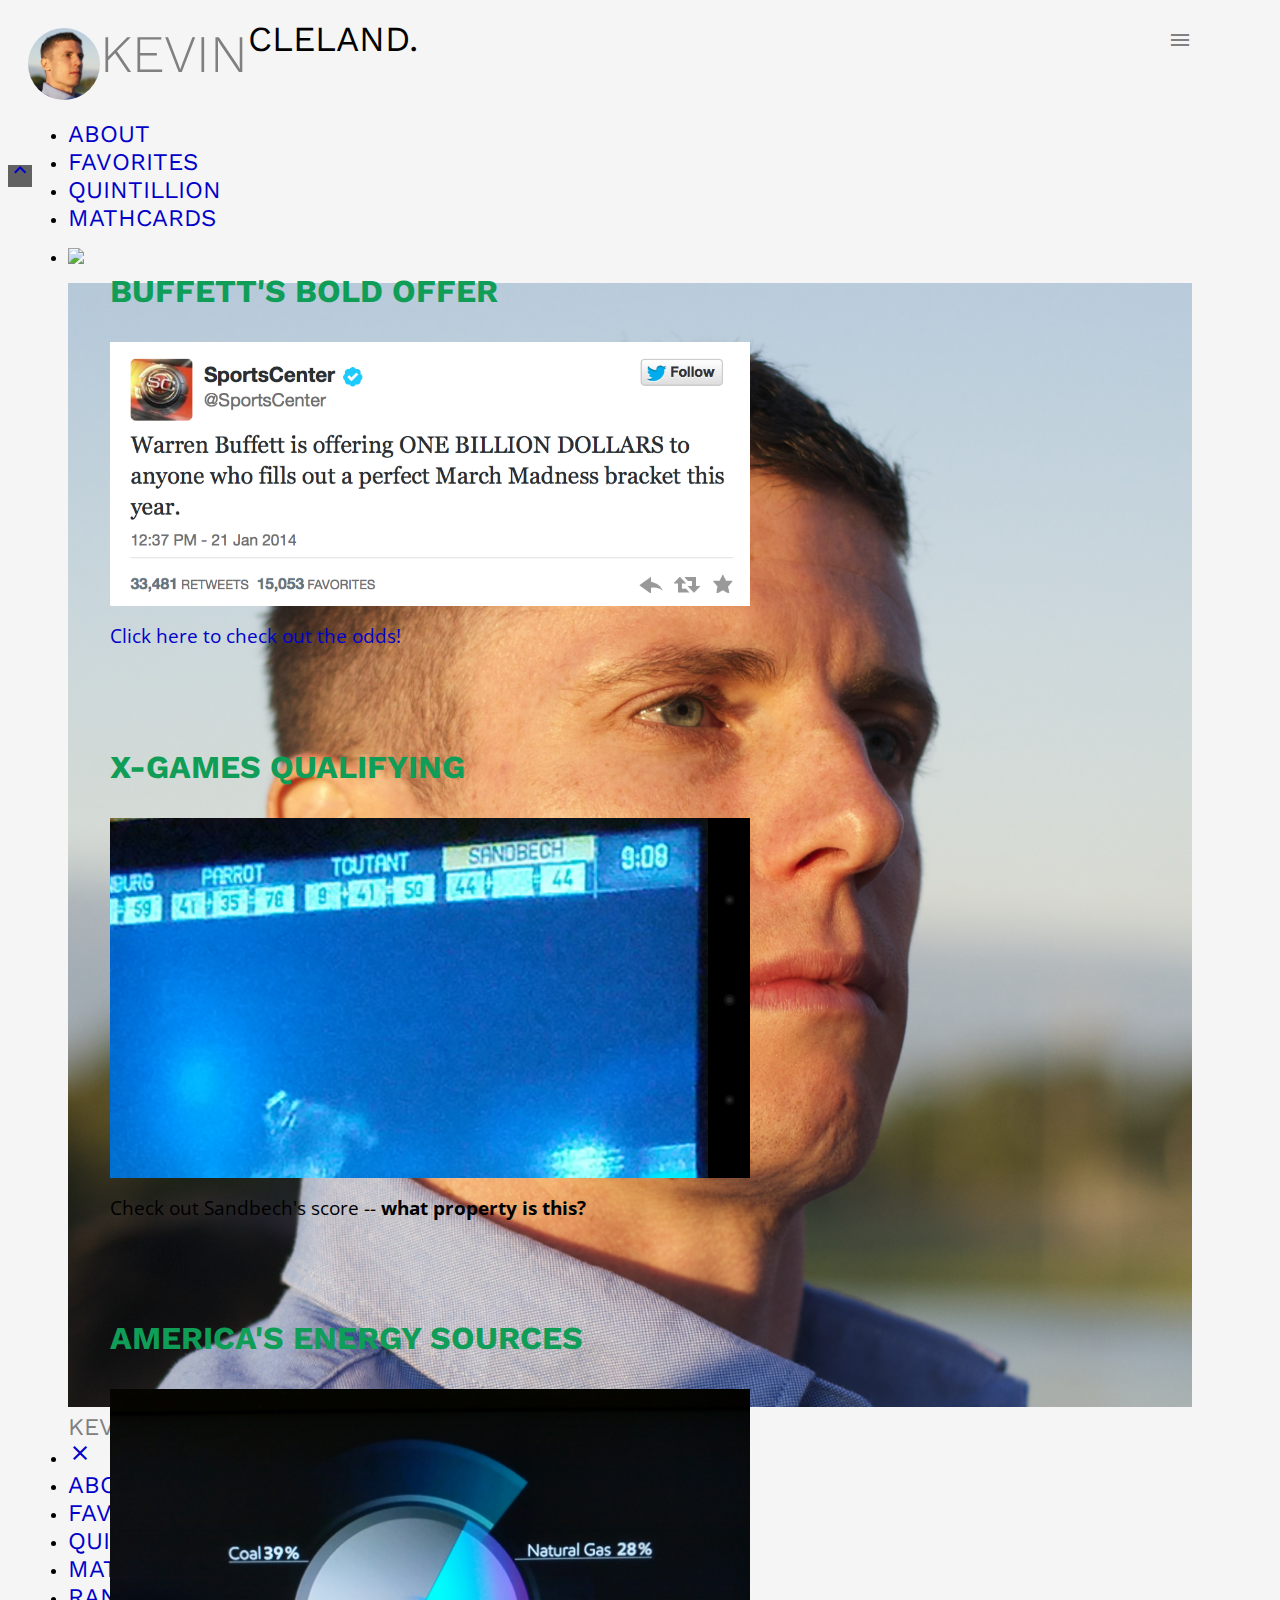
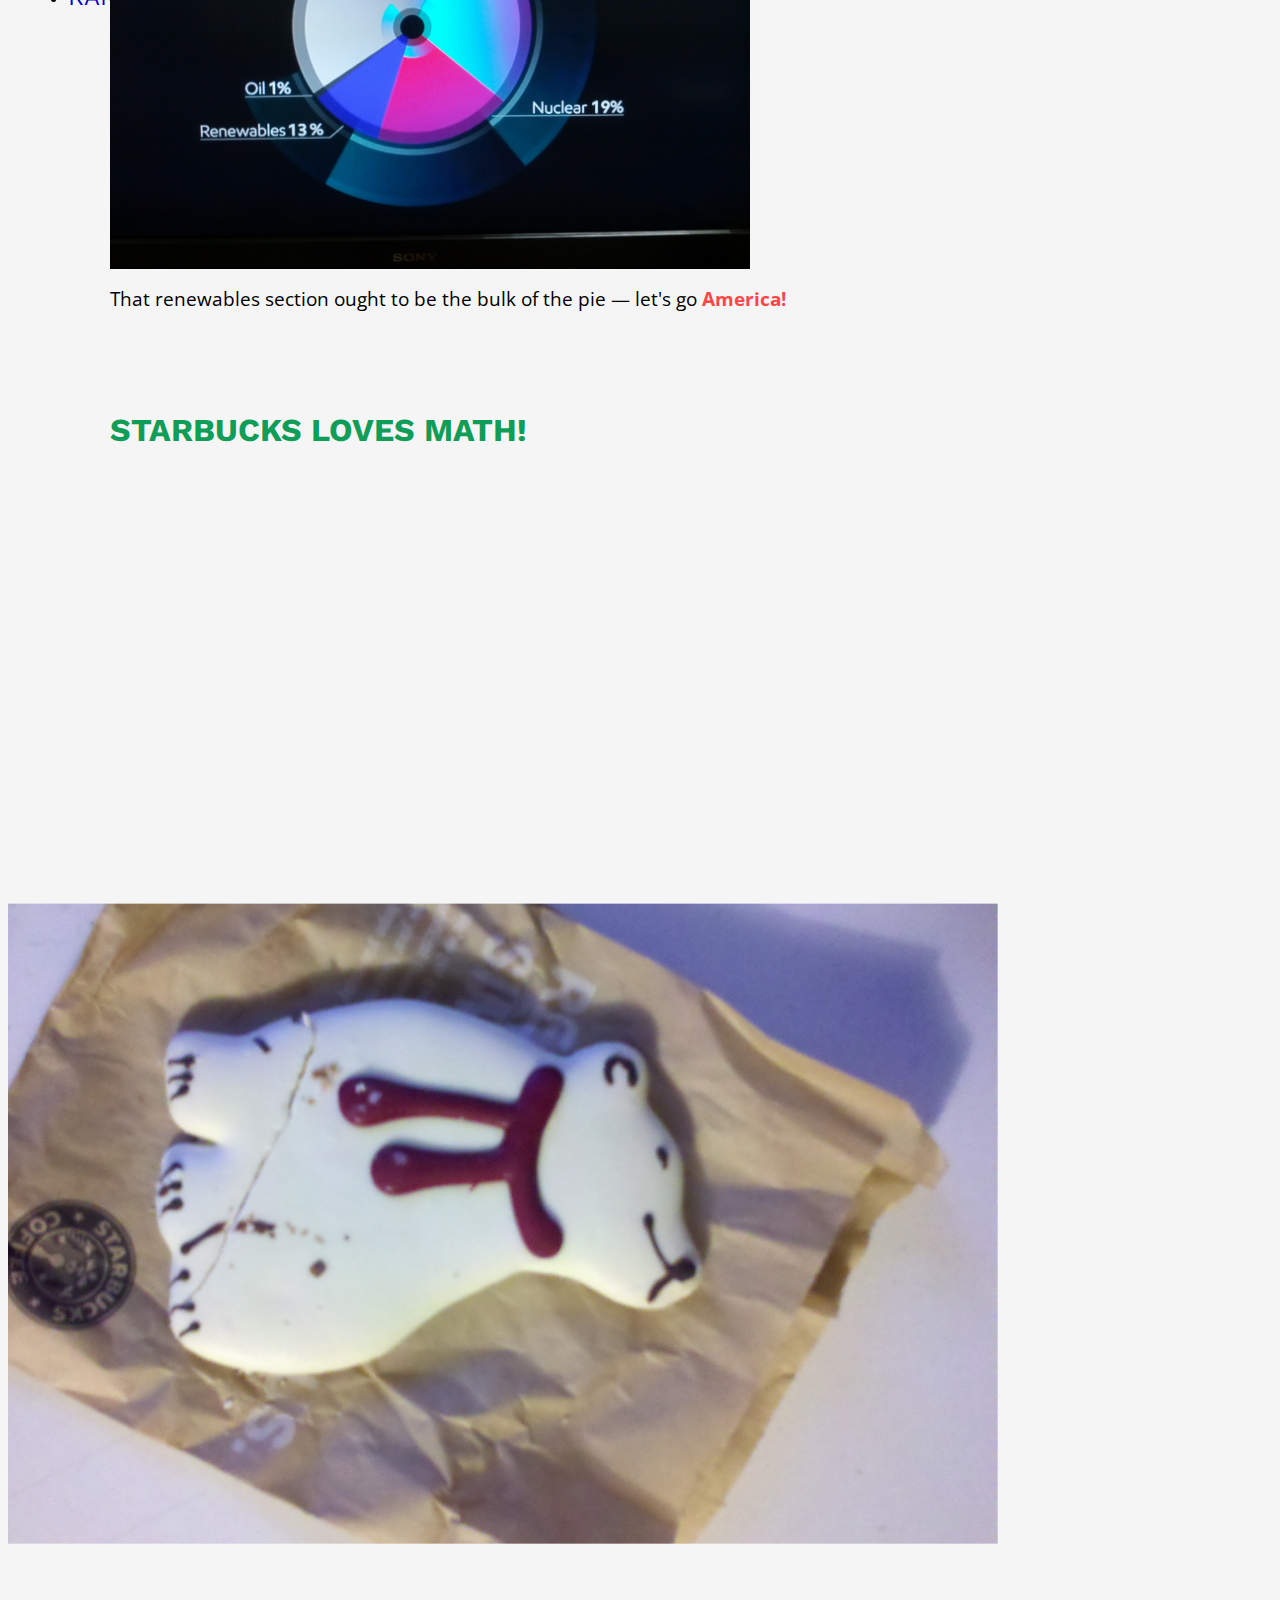
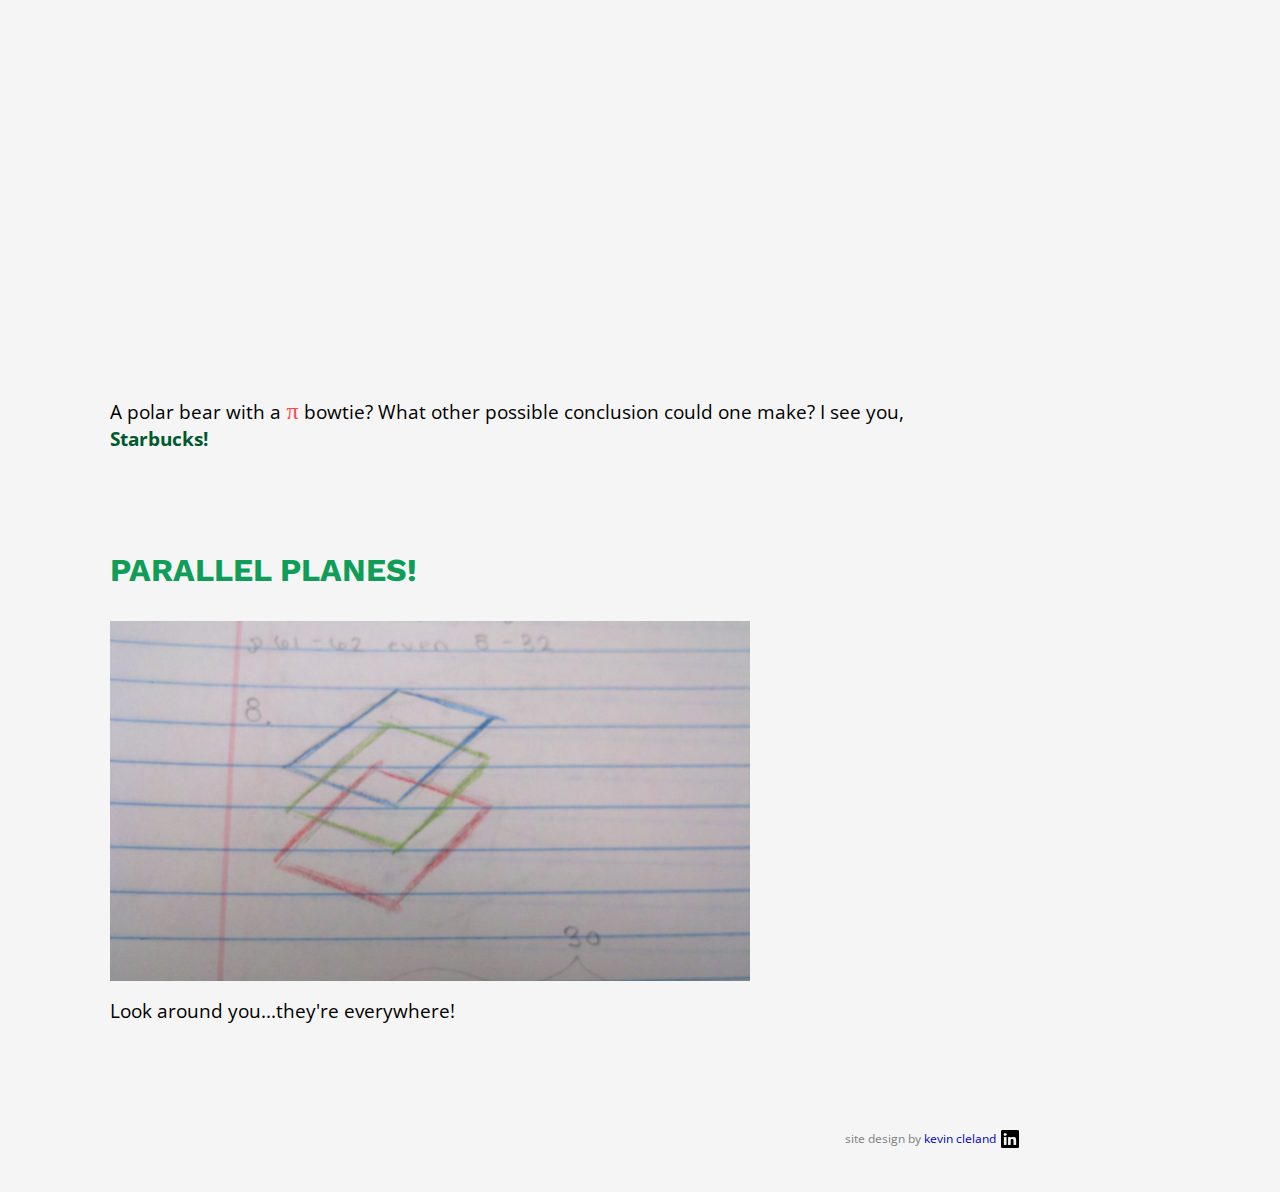
==== index.html @ 2de52d9b "initial commit" ====
<!DOCTYPE html>
<html lang="en">
	
<head>
	<!-- KEVINCLELAND.COM v3.0 -->
	<!-- https://www.thinkful.com/learn/a-guide-to-using-github-pages/start/existing-project/user-page/ -->
	<!-- http://blog.teamtreehouse.com/using-github-pages-to-host-your-website -->

	<meta charset="utf-8">
	<meta http-equiv="X-UA-Compatible" content="IE=edge">
	<meta name="viewport" content="width=device-width, initial-scale=1">
	<!-- The above 3 meta tags *must* come first in the head; any other head content must come *after* these tags -->
	
	<!-- GOOGLE WEB FONTS -->
	  <link href="https://fonts.googleapis.com/css?family=Work+Sans:300,400,500,600" rel="stylesheet">
	  <link href="https://fonts.googleapis.com/css?family=Open+Sans:400,400i,600,600i" rel="stylesheet">
	  <link href="https://fonts.googleapis.com/css?family=Roboto" rel="stylesheet">
	
	<!-- MATERIALIZE CSS -->
      <link rel="stylesheet" href="https://cdnjs.cloudflare.com/ajax/libs/materialize/1.0.0-alpha.3/css/materialize.min.css">
      <!-- ICONS -->
       <link href="https://fonts.googleapis.com/icon?family=Material+Icons" rel="stylesheet">
	
	<!-- CUSTOM STYLESHEETS -->
	  <link rel="stylesheet" href="index.css">

	<title>kc3</title>

</head>

<body id="body">

<div class="container">

  <header>
  <nav>
    <div class="nav-wrapper">
      <!-- BRAND -->
      <a class="left brand-logo navbar-brand" href="index.html">
        <div id="brand">
            <img class="circular" id="brand-img" src="Trata_1_Cropped.jpg" />
            <span id="nav_first_name">KEVIN</span><span id="nav_last_name">CLELAND.</span>
        </div>
      </a>
      <a href="#" data-target="mobile-demo" class="sidenav-trigger"><i class="material-icons">menu</i></a>
      <!-- LARGE DISPLAYS -->
      <ul class="right hide-on-med-and-down">
        <li role="presentation"><a href="about.html">ABOUT</a></li>
        <li role="presentation"><a href="favorites.html">FAVORITES</a></li>
        <li role="presentation"><a href="quintillion.html">QUINTILLION</a></li>
        <li role="presentation"><a href="mathcards.html">MATHCARDS</a></li>
        <!--<li role="presentation"><a href="games.html">GAMES</a></li>-->
        <!--<li role="presentation"><a href="contact.html">CONTACT</a></li>-->
      </ul>
      <!-- med & down -->
      <ul class="sidenav" id="mobile-demo">
        <li>
          <div class="user-view">
            <div class="background">
              <img src="before-i-die.jpg">
            </div>
          <a href="index.html"><img class="circle" src="Trata_1_Cropped.jpg"></a>
          <a href="index.html"><span class="white-text name">KEVIN CLELAND</span></a>
          <a href="mailto:kevin.cleland@gmail.com"><span class="white-text email">KEVIN.CLELAND@GMAIL.COM</span></a>
          </div>
        </li>
        <li><a class="sidenav-close" href="#!"><i class="right material-icons">close</i></a></li>
        <li role="presentation"><a href="about.html">ABOUT</a></li>
        <li role="presentation"><a href="favorites.html">FAVORITES</a></li>
        <li role="presentation"><a href="quintillion.html">QUINTILLION</a></li>
        <li role="presentation"><a href="mathcards.html">MATHCARDS</a></li>
        <li role="presentation"><a href="random-name.html">RANDOM NAME</a></li>
        <!--<li role="presentation"><a href="games.html">GAMES</a></li>-->
        <!--<li role="presentation"><a href="contact.html">CONTACT</a></li>-->
      </ul>
    </div>
  </nav>
  <!--</div>-->
  </header>
  
  <!-- TO TOP FLOATING BUTTON -->
  <div class="fixed-action-btn">
    <a href="#body" id="to-top-button" class="btn-floating waves-effect right btn-large">
      <i class="material-icons">keyboard_arrow_up</i>
    </a>
  </div>
    
  <main>
  <div class="main-flex-container">
    <!--BLOG POSTS -->
    <div class="post card">
        <div id='bracket-div'>
            <h3>BUFFETT'S BOLD OFFER</h3>
            <a href='quintillion.html'><img id='bracket-pic' src='math_espn_buffett_tweet.png'/>
            <p class="caption">Click here to check out the odds!</p></a>
        </div>
    </div>
    
    <br />
    
	<div class="post card">
	    <div id='snowboard-add-id-div'>
		    <h3>X-GAMES QUALIFYING</h3>
		    <img id='snowboard-add-id-img' src='math_snowboard-add-id_2014_01_24.png'/>
		    <p id="whatProp" class='caption'>Check out Sandbech's score -- <strong>what property is this?</strong>
		    <span id="addIdDiv" style="display:none">Additive Identity</span></p>
	    </div>
	</div>
	
	<br />
	
	<div class="post card">
        <div id='energy pie-chart'>
            <h3>AMERICA'S ENERGY SOURCES</h3>
		    <img id='energy-pie-chart-img' src='math_energy-pie-chart_2014_01_24.jpg'/>
		    <p class='caption'>That renewables section ought to be the bulk of the pie &mdash; let's go 
		    <span id='america'>America!</span></p>
	    </div>
	</div>
	
	<br />
	
	<div class="post card">
		<div id='polar-pi-div'>
		    <h3>STARBUCKS LOVES MATH!</h3>
		    <p>
			<img id='polar-pi-img' src='math_polar-pi_2010-11-21.jpg'/>
			<p class='caption'>A polar bear with a <span id='pi-symbol'>&pi;</span> bowtie? What other possible conclusion could one make? I see you, <span id='starbucks'>Starbucks!</span></p>
			</p>
		</div>
	</div>
	
	<br />
	
	<div class="post card">
	    <div id="">
	        <h3>PARALLEL PLANES!</h3>
			<img id='parallel-planes' src='math_parallel-planes_2010-09-29.jpg'/>
			<p class='caption'>Look around you...they're everywhere!</p>
		</div>
	</div>
	
	<br />
	
	 <!--TEMPLATE FOR A NEW ENTRY -->
    <!--<div class="post card">-->
    <!--    <div id="">-->
    <!--    </div>-->
    <!--</div>-->
    
  </main>

  <footer>
  <div class="footer-flex-container">
    <br />
    <br />
    <br />
    
    <p class="foot right">site design by 
    <a id="foot-name-link" href="https://kevincleland.com/">kevin cleland
        <i class="icomoon icon-globe glyphs"></i>
    </a>
        <a href="https://www.linkedin.com/in/kevin-cleland-9283b736">
            <img class="glyphs" src="glyphs/linkedin.png">
        </a>
    </p>
    
    <br />
    
  </div>
  </footer>

</div> <!-- CLOSE CONTAINER -->

</body>

<!-- jQuery -->
<script src="https://ajax.googleapis.com/ajax/libs/jquery/3.3.1/jquery.min.js"></script>
<!-- MATERIALIZE JS -->
<script src="https://cdnjs.cloudflare.com/ajax/libs/materialize/1.0.0-alpha.3/js/materialize.min.js"></script>
<!-- CUSTOM JS -->
<script src="index.js"></script>

</html>
---- index.css ----
/* KEVINCLELAND.COM v3.0 */
/* https://css-tricks.com/box-sizing/ */
/* https://brandcolors.net/ */

html {
  box-sizing: border-box;
  background-color: whitesmoke;
}
*, *:before, *:after {
  box-sizing: inherit;
}

/* FONTS */
body         { font-family: 'Open Sans', sans-serif; }
.fiction     { font-family: 'Special Elite', monospace; }
.marker      { font-family: 'Permanent Marker', 'Work Sans', sans-serif !important; }
.non-fiction { font-family: 'Cutive Mono', monospace; }
.open-sans   { font-family: 'Open Sans', sans-serif; }
.roboto      { font-family: 'Roboto', sans-serif; }
.work-sans   { font-family: 'Work Sans', sans-serif; }

.container {
    /*border: 4px solid black;*/
    /*margin-left: 1vw;*/
    width: 100%;
    overflow-x: hidden;
}
.centered {
    margin-left: auto;
    margin-right: auto;
}
.centered-text {
    text-align: center;
}
.hidden {
    display: none;
}
.bold {
    font-weight: bold;
}

/* HEADER ================================================ */
header {
    /*border: 2px solid red;*/
    margin-bottom: 40px;
}
.header-flex-container {
    /*border: 2px dashed red;*/
    margin-top: 10px;
    margin-bottom: 40px;
}
nav {
    justify-content: flex-start;
}
nav, .nav-wrapper {
    box-shadow: none;
    background-color: whitesmoke;
    font-family: 'Work Sans', 'Open Sans', sans-serif;
}
.circular {
    border-radius: 50%;
}
#brand {
    /*border: 2px solid orange;*/
    display: inline-flex;
}
#nav_first_name {
    position: relative;
    top: -5px;
    vertical-align: sub;
    color: gray;
    font-size: 3.3rem;
    font-weight: 300;
}
#nav_last_name {
    position: relative;
    vertical-align: super;
    top: -10px;
    color: black;
    font-size: 2.2rem;
    font-weight: normal;
    align-items: center;
}
.nav-wrapper li a {
    font-size: 1.5rem;
}
.nav-wrapper .hide-on-med-and-down li a {
    color: #0000ca;
}
/* SIDENAV ================================================ */
.sidenav {
    background-color: whitesmoke;
}
.sidenav-trigger {
    display: inline-flex !important;
    color: gray;
    float: right !important;
}
.sidenav img {
    display: inline-block;
    width: 100%;
    height: auto;
}
.sidenav .circle {
    margin-top: 15px;
    margin-bottom: 0;
}
.sidenav .user-view .name {
    margin-top: 10px;
}
.white-text {
    color: gray;
}


/* MAIN ================================================ */
main {
    /*border: 2px solid green;*/
    display: block;
    width: 100%;
    margin-top: 40px;
    margin-bottom: 40px;
    margin-left: 5vw;
    margin-right: 15vw;
    padding-right: 15vw;
}
.main-flex-container {
    /*border: 2px dashed green;*/
    position: relative;
    display: flex;
    flex-direction: column;
    flex-wrap: no-wrap;
    justify-content: center;
}

#to-top-button {
    background-color: #616161 !important;
}

.jumbotron {
    position: relative;
    height: auto;
}
.jumbotron h1 {
    font-family: 'Work Sans', sans-serif;
    font-size: 3.2rem;
}

.btn:hover {
	color: white;
}

/*BIG SCREENS*/
@media (min-width: 1111px) {
    nav {
        margin: 20px;
        padding-right: 60px;
        height: 10vh;
    }
    #brand-img {
        /*border: 2px dashed orange;*/
        height: 8vh;
        width: auto;
    }
   .jumbotron {
        width: 100%;
    }
    .card, .main-para {
        width: 87.5%;
        padding: 1vw 3vw 1vw 3vw;
    }
    .post img {
        width: 50vw;
        height: auto;
    }
}
/*MEDIUM SCREENS*/
@media (max-width: 1110px) {
    nav {
        margin: 20px 0px 20px 10px;
        padding-right: 20px;
        height: 10vh;
    }
    #brand-img {
        /*border: 2px dashed orange;*/
        height: 8vw;
        width: auto;
    }
    .hide-on-med-and-down {
        display: none;
    }
    .jumbotron {
        width: 100%;
    }
    .card, .main-para {
        width: 100%;
        padding: 1vw 5vw 1vw 5vw;
    }
    .post img {
        width: 75vw;
        height: auto;
    }
}
/* SMALL SCREENS */
@media (max-width: 600px) {
    nav {
        padding-right: 10px;
    }
    #brand-img {
        /*border: 2px dashed orange;*/
        height: 8vh;
        width: auto;
    }
}
/* SMALL SCREENS */
@media (max-width: 440px) {
    #nav_first_name {
        font-size: 3rem;
    }
    #nav_last_name {
        font-size: 2rem;
    }
}

h3 {
    text-transform: UPPERCASE;
    color: #0f9d58; /* google hangouts green */
    font-family: 'Work Sans', 'Open Sans', sans-serif;
    font-size: 2rem;
}
p, main ul {
    font-size: 1.2rem;
}
a, a:hover {
    color: #0000ca;
    text-decoration: none;
}
main img {
    position: relative;
    display: block;
    margin-left: 0;
    margin-right: auto;
}

.caption {
	margin-top: 16px;
	position: relative;
}
#addIdDiv {
    color: #FF4747;
    font-weight: bold;
}
#polar-pi-img {
	display: block;
	margin-top: 24%;
    margin-bottom: 24%;
	position: relative;
	-ms-transform: rotate(90deg); /* IE 9 */
	-moz-transform: rotate(90deg); /* Mozilla */
	-o-transform: rotate(90deg); /* Opera? */
	-webkit-transform: rotate(90deg); /* Safari and Chrome */
	transform: rotate(90deg);
}
#america {
	color: #FF4747;
	font-weight: bold;
}
#pi-symbol {
	color: #FF4747;
	font-family: Cambria;
	font-size: 24px;
}
#starbucks {
    font-weight: bold;
	color: rgb(0, 89, 45);
}


/* FAVORITES ============================================= */
.review {
    padding-bottom:20px;
}
.title {
    margin-top: 30px;
    margin-bottom: 15px;
}
.author { 
    font-size: 2.5rem; 
}
@media (max-width: 460px) {
    .title          { font-size: 3rem; }
    .author         { font-size: 2rem; }
    /*#black-hole-btn { font-size: 1rem; }*/
}
.review .btn { 
    font-weight: bold; 
}
.review p, .review ul, .review.btn { 
    font-size: 1.4rem !important;
}
.book-img {
    position: relative;
    display: inline-block;
    height: 30vh !important;
    width: auto !important;
    margin-top: 30px;
}
#black-hole-spoiler {
    color: red;
    font-style: italic;
    font-weight: bold;
    font-size: 1.5rem;
    /*padding-left: 20px;*/
    /*padding-right: 20px;*/
}
#outliers-factors, .sub-list {
    padding-left: 15px;
}
.square-bulleted {
    list-style-type: square;
}


/* FOOTER ================================================ */
footer {
    /*border: 2px solid blue;*/
    width: 100%;
}
.footer-flex-container {
    /*border: 2px dashed blue;*/
    display: inline-flex;
    flex-direction: row;
    flex-wrap: wrap;
    justify-content: flex-end;
    position: relative;
    width: 80%;    
}
.foot {
    float: right;
    position: relative;
    margin-left: 0;
    display: block;
    color: gray;
    font-size: 12px;
    vertical-align: super;
}
#foot-name-link {
    margin-right: 5px;
}
.glyphs {
    float: right;
    height: 18px;
    width: auto;
}
.glyphs:hover, glyphs:active {
    height: 20px;
    width: auto;
}

/*COLORS*/
    /* spotify green */
    /*color: #1db954;*/
    /* koding's logo green */
    /*color: #00B057;*/ 
    /* "grass" green */
    /*color: #00b300; */
    /* irish flag green */
    /*color: #009900;*/
    /* materialize accent-4 */
    /*color: #00c853;*/
    /* starbucks green */
    /*color: #00704a;*/

/* TESTS ===================================== */
.row {
    /*border: 2px solid blue;*/
}
.col {
    /*border: 2px solid green;*/
}
.extra-col {
    /*border: 2px solid red;*/
}
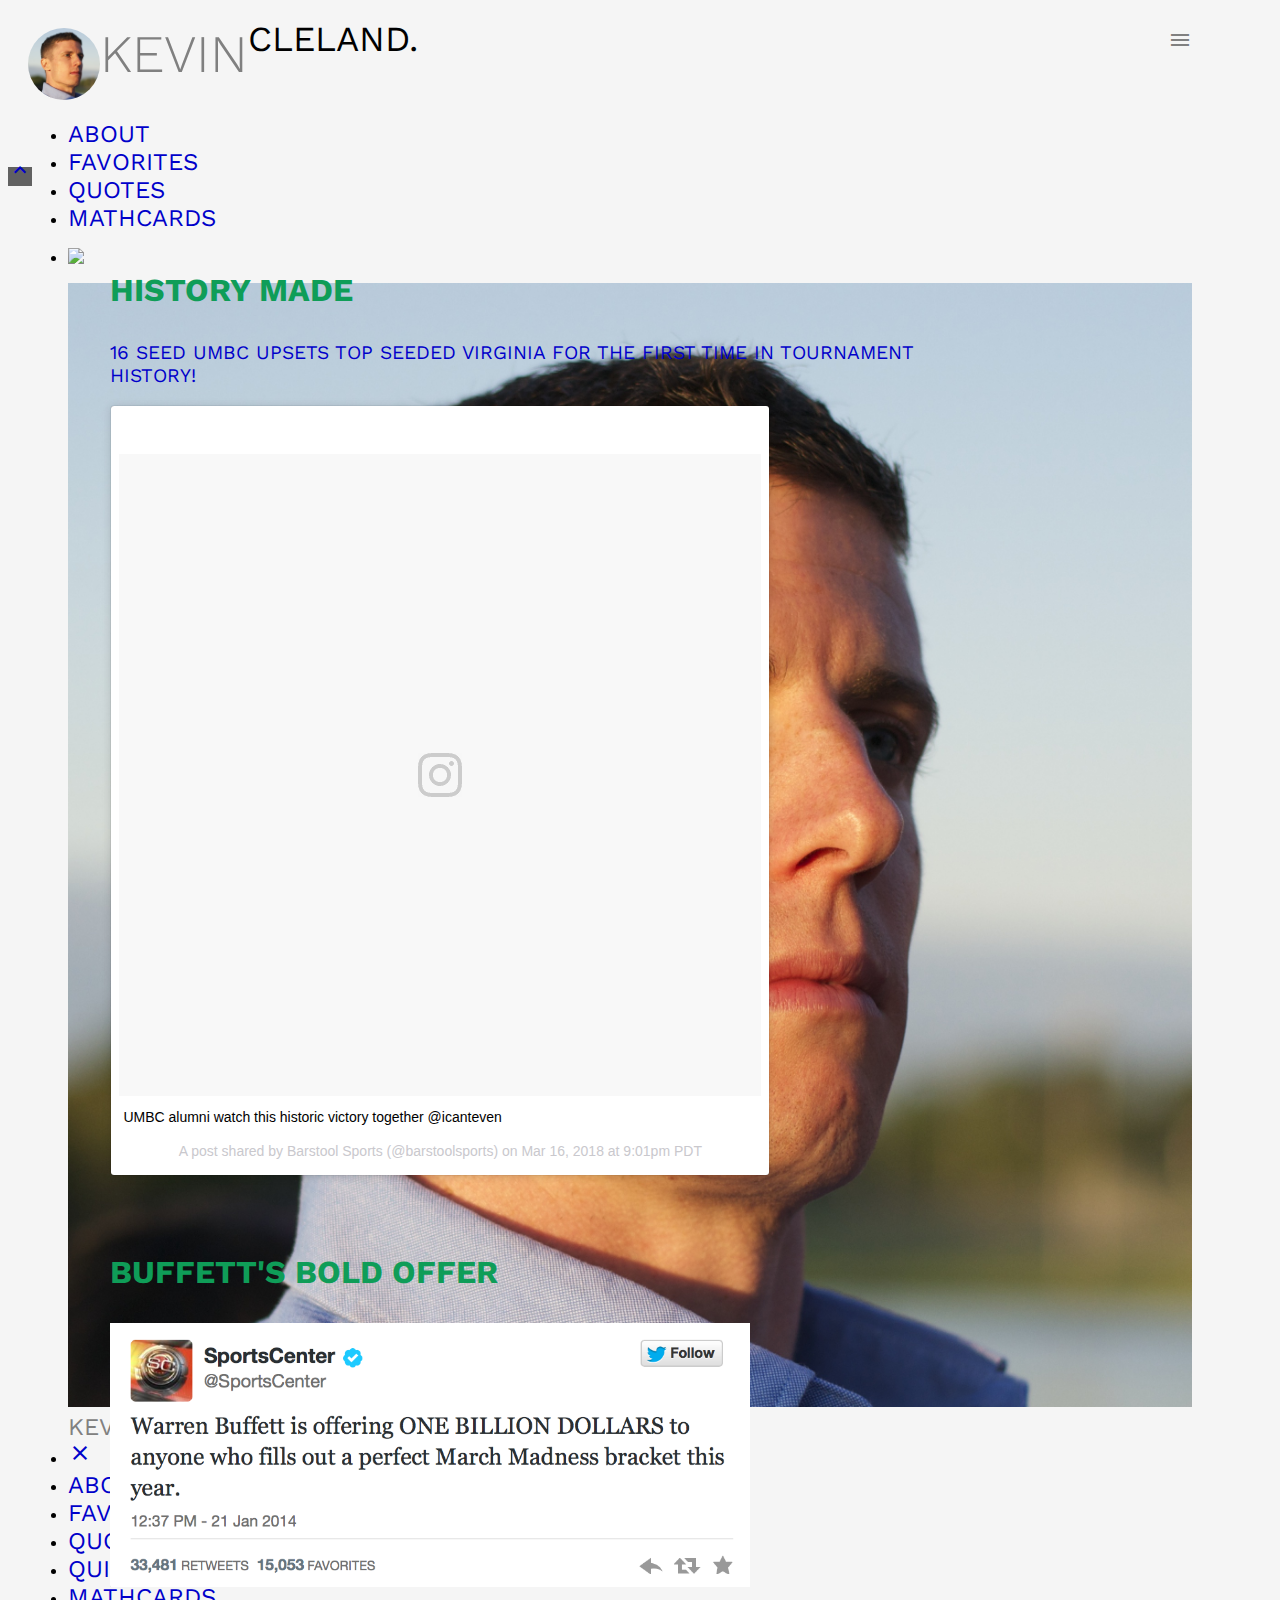
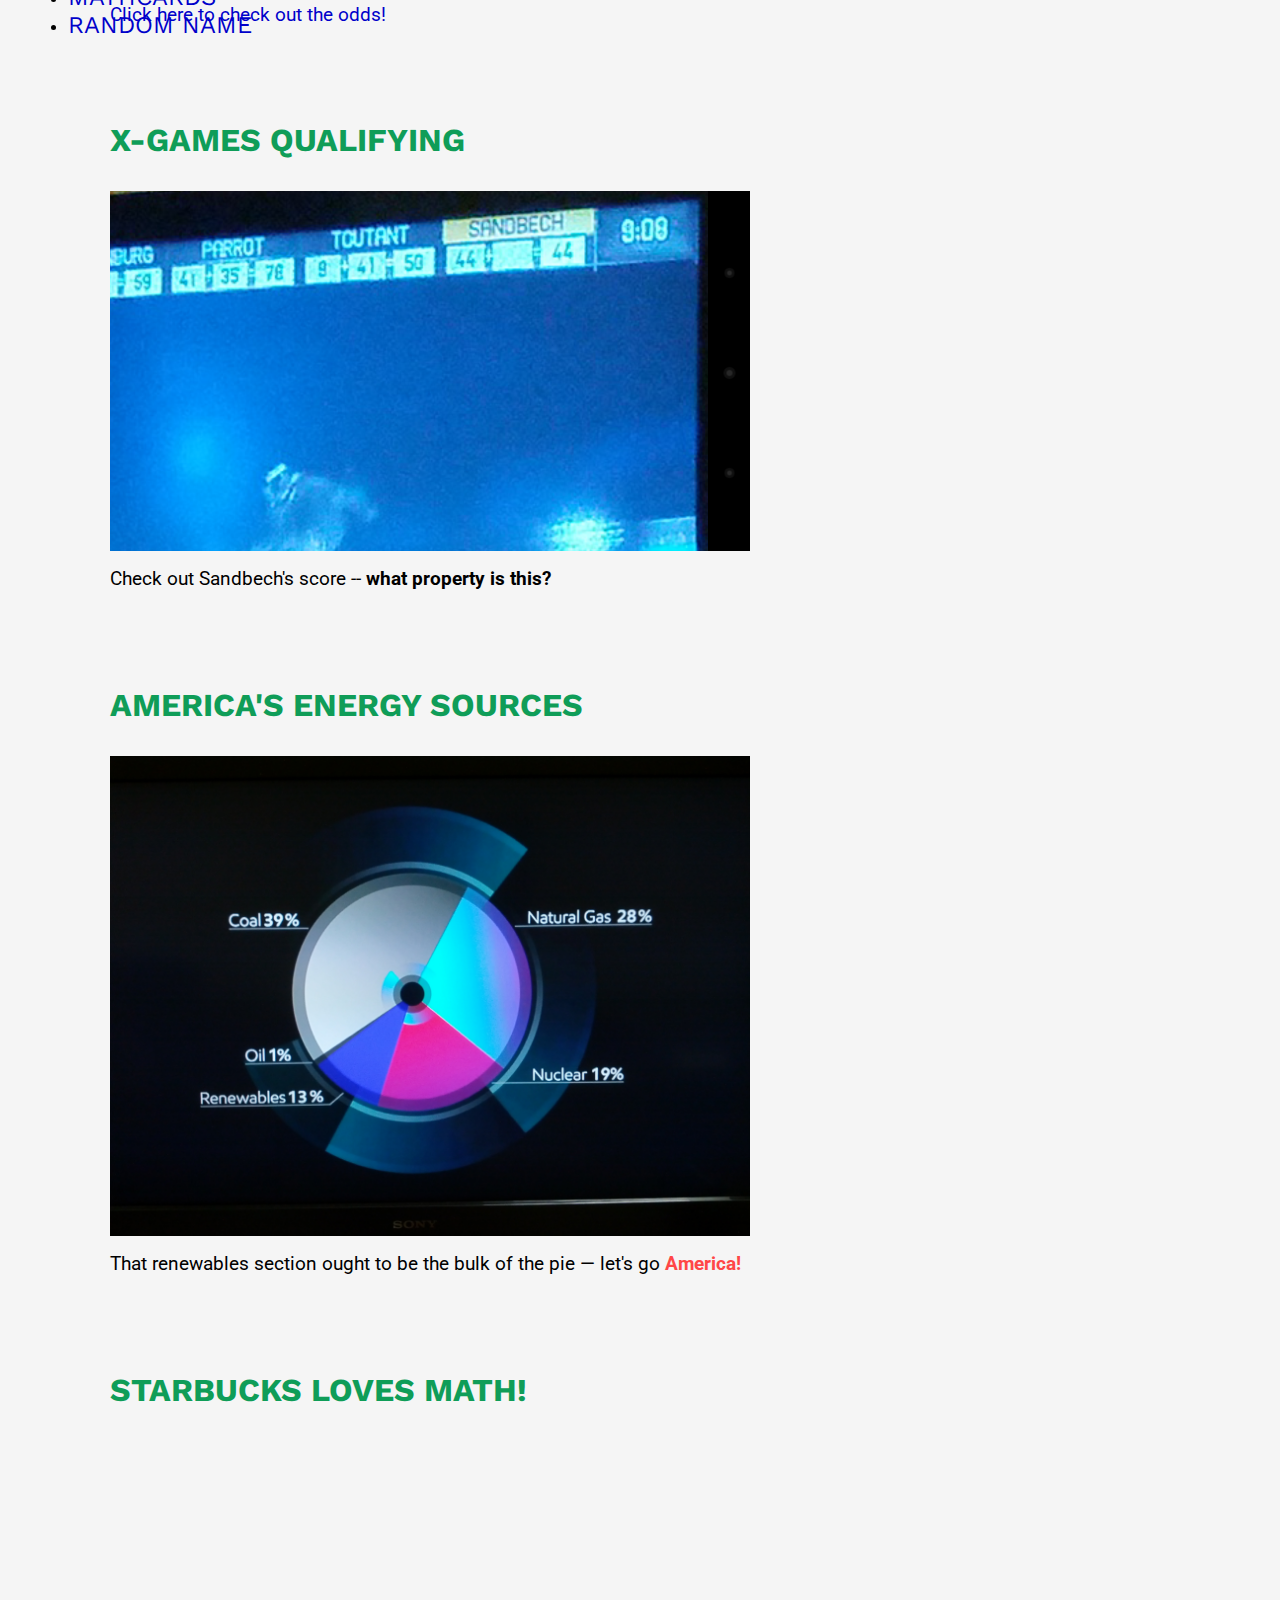
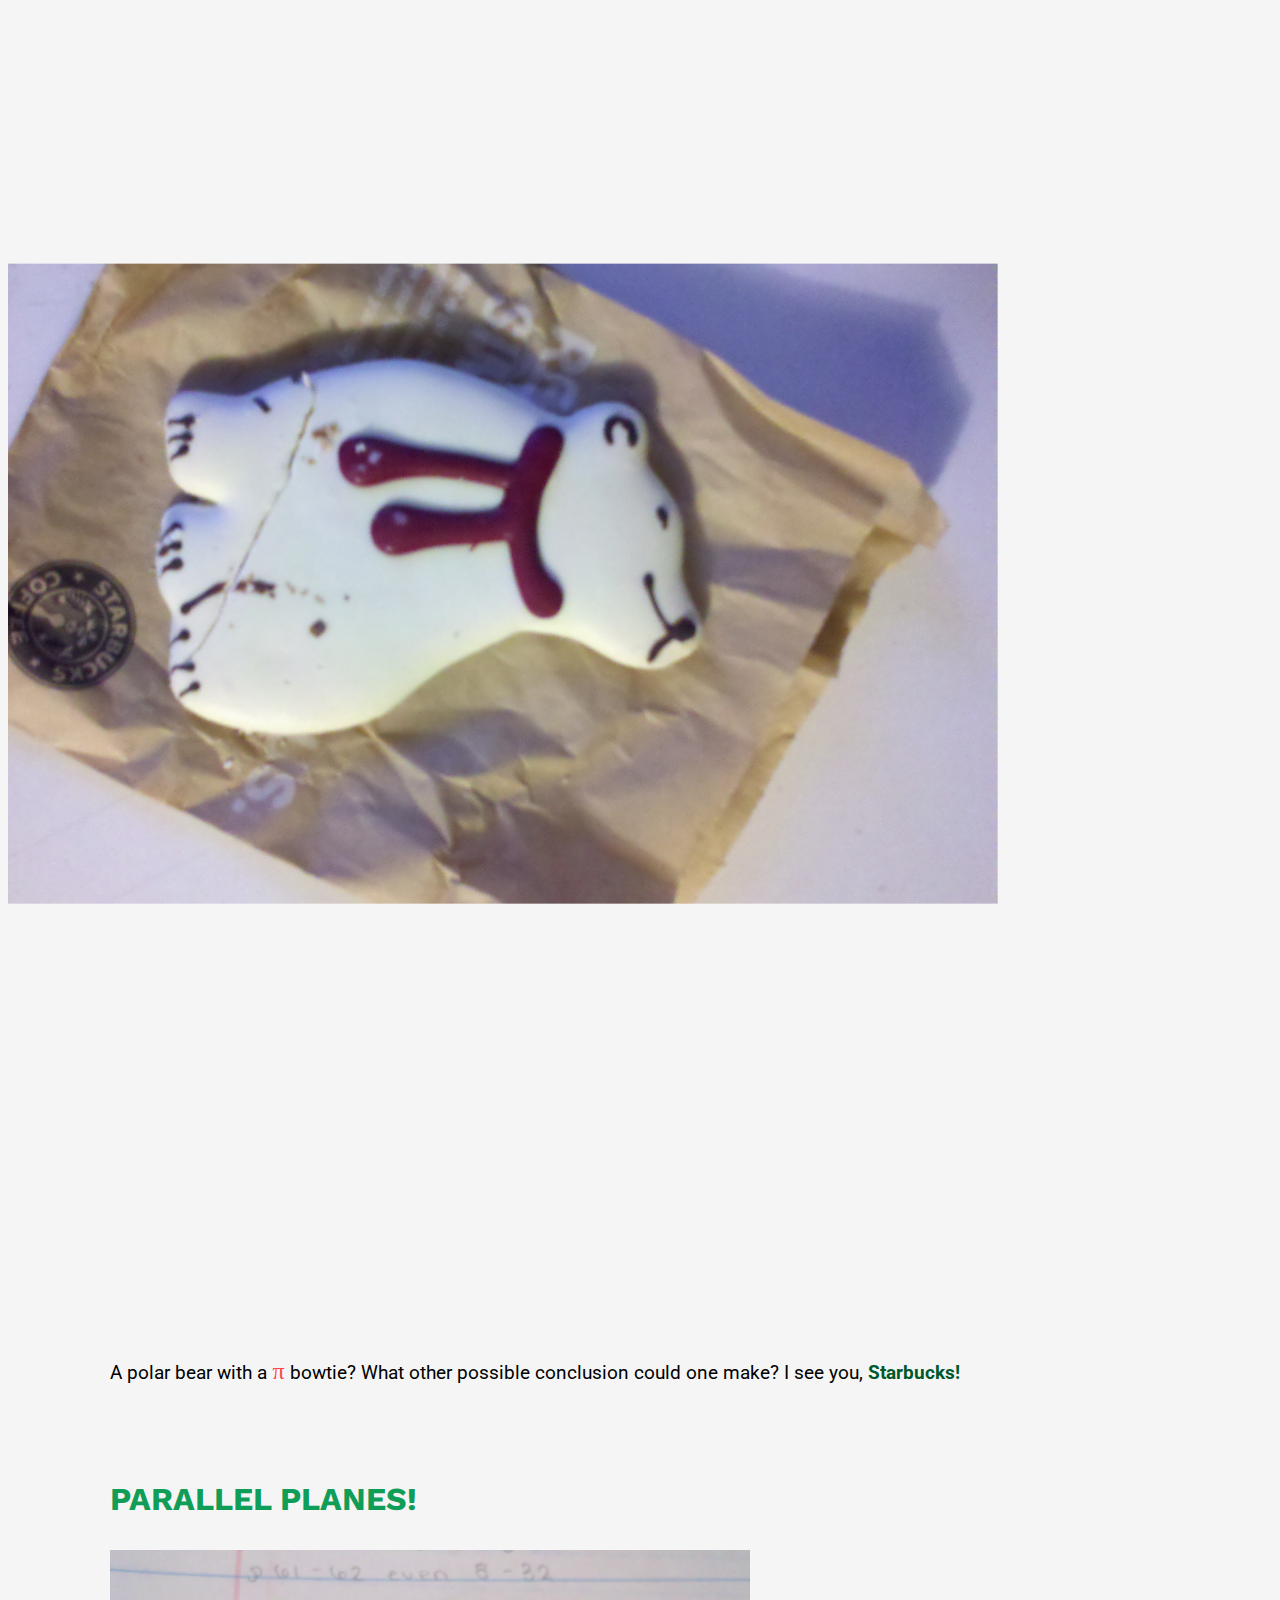
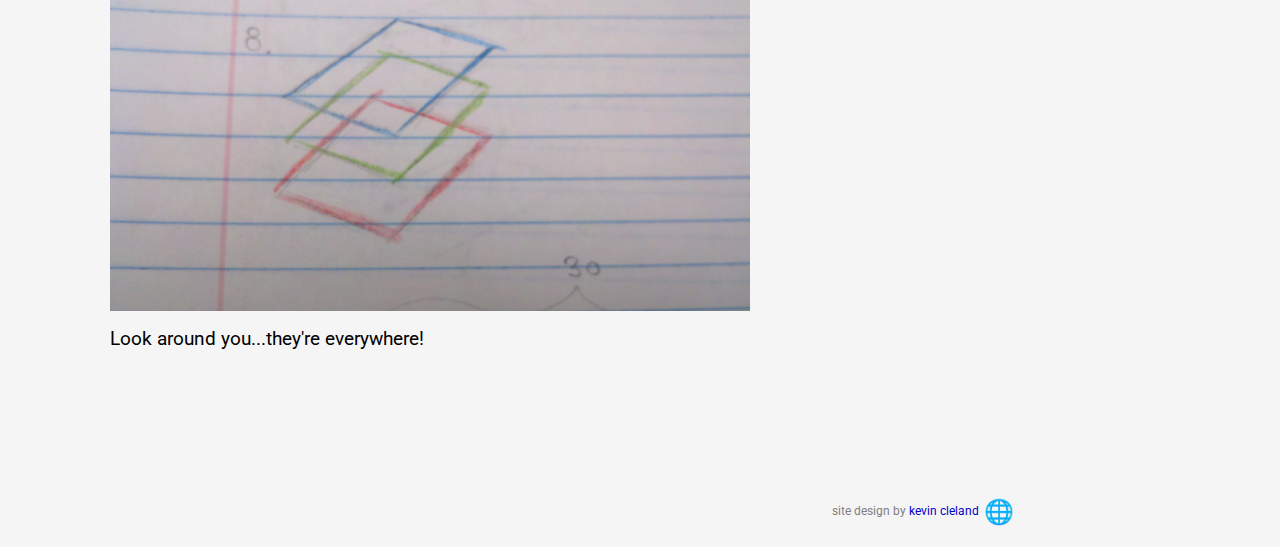
==== commit 761b1fe5: "10th commit" ====
--- a/index.html
+++ b/index.html
@@ -47,7 +47,7 @@
       <ul class="right hide-on-med-and-down">
         <li role="presentation"><a href="about.html">ABOUT</a></li>
         <li role="presentation"><a href="favorites.html">FAVORITES</a></li>
-        <li role="presentation"><a href="quintillion.html">QUINTILLION</a></li>
+        <li role="presentation"><a href="quotes.html">QUOTES</a></li>
         <li role="presentation"><a href="mathcards.html">MATHCARDS</a></li>
         <!--<li role="presentation"><a href="games.html">GAMES</a></li>-->
         <!--<li role="presentation"><a href="contact.html">CONTACT</a></li>-->
@@ -67,6 +67,7 @@
         <li><a class="sidenav-close" href="#!"><i class="right material-icons">close</i></a></li>
         <li role="presentation"><a href="about.html">ABOUT</a></li>
         <li role="presentation"><a href="favorites.html">FAVORITES</a></li>
+        <li role="presentation"><a href="quotes.html">QUOTES</a></li>
         <li role="presentation"><a href="quintillion.html">QUINTILLION</a></li>
         <li role="presentation"><a href="mathcards.html">MATHCARDS</a></li>
         <li role="presentation"><a href="random-name.html">RANDOM NAME</a></li>
@@ -75,7 +76,6 @@
       </ul>
     </div>
   </nav>
-  <!--</div>-->
   </header>
   
   <!-- TO TOP FLOATING BUTTON -->
@@ -88,6 +88,20 @@
   <main>
   <div class="main-flex-container">
     <!--BLOG POSTS -->
+    <div class="post card">
+        <div id='retrievers-div'>
+            <a href='quintillion.html'>
+              <h3>HISTORY MADE</h3>
+              <p class="work-sans CAPS">16 seed UMBC upsets top seeded Virginia for the 
+              first time in tournament history!</p>
+            </a>
+              <blockquote class="instagram-media" data-instgrm-captioned data-instgrm-permalink="https://www.instagram.com/p/BgaQDLKgXAF/" data-instgrm-version="8" style=" background:#FFF; border:0; border-radius:3px; box-shadow:0 0 1px 0 rgba(0,0,0,0.5),0 1px 10px 0 rgba(0,0,0,0.15); margin: 1px; max-width:658px; padding:0; width:99.375%; width:-webkit-calc(100% - 2px); width:calc(100% - 2px);"><div style="padding:8px;"> <div style=" background:#F8F8F8; line-height:0; margin-top:40px; padding:50.0% 0; text-align:center; width:100%;"> <div style=" background:url([data-uri]); display:block; height:44px; margin:0 auto -44px; position:relative; top:-22px; width:44px;"></div></div> <p style=" margin:8px 0 0 0; padding:0 4px;"> <a href="https://www.instagram.com/p/BgaQDLKgXAF/" style=" color:#000; font-family:Arial,sans-serif; font-size:14px; font-style:normal; font-weight:normal; line-height:17px; text-decoration:none; word-wrap:break-word;" target="_blank">‪UMBC alumni watch this historic victory together ‬@icanteven</a></p> <p style=" color:#c9c8cd; font-family:Arial,sans-serif; font-size:14px; line-height:17px; margin-bottom:0; margin-top:8px; overflow:hidden; padding:8px 0 7px; text-align:center; text-overflow:ellipsis; white-space:nowrap;">A post shared by <a href="https://www.instagram.com/barstoolsports/" style=" color:#c9c8cd; font-family:Arial,sans-serif; font-size:14px; font-style:normal; font-weight:normal; line-height:17px;" target="_blank"> Barstool Sports</a> (@barstoolsports) on <time style=" font-family:Arial,sans-serif; font-size:14px; line-height:17px;" datetime="2018-03-17T04:01:21+00:00">Mar 16, 2018 at 9:01pm PDT</time></p></div></blockquote> <script async defer src="//www.instagram.com/embed.js"></script>
+              <!--original barstool post: https://www.instagram.com/p/BgaQDLKgXAF/-->
+        </div>
+    </div>
+    
+    <br />
+    
     <div class="post card">
         <div id='bracket-div'>
             <h3>BUFFETT'S BOLD OFFER</h3>
@@ -151,18 +165,19 @@
   </main>
 
   <footer>
-  <div class="footer-flex-container">
+    <div class="footer-flex-container">
     <br />
     <br />
     <br />
     
-    <p class="foot right">site design by 
-    <a id="foot-name-link" href="https://kevincleland.com/">kevin cleland
-        <i class="icomoon icon-globe glyphs"></i>
-    </a>
-        <a href="https://www.linkedin.com/in/kevin-cleland-9283b736">
-            <img class="glyphs" src="glyphs/linkedin.png">
-        </a>
+    <!-- kc footer -->
+    <p class="footer-credit">site design by 
+      <a class="foot-name-link" href="https://kevincleland.com/about.html">
+        kevin cleland<span id="globe-emoji" class="glyphs">&#127760;</span>
+      </a>
+      <!--<a href="https://www.linkedin.com/in/kevin-cleland-9283b736">-->
+        <!--<img class="glyphs" src="glyphs/linkedin.png">-->
+      <!--</a>-->
     </p>
     
     <br />
--- a/index.css
+++ b/index.css
@@ -11,13 +11,16 @@
 }
 
 /* FONTS */
-body         { font-family: 'Open Sans', sans-serif; }
-.fiction     { font-family: 'Special Elite', monospace; }
-.marker      { font-family: 'Permanent Marker', 'Work Sans', sans-serif !important; }
-.non-fiction { font-family: 'Cutive Mono', monospace; }
-.open-sans   { font-family: 'Open Sans', sans-serif; }
-.roboto      { font-family: 'Roboto', sans-serif; }
-.work-sans   { font-family: 'Work Sans', sans-serif; }
+body           { font-family: 'Roboto', 'Open Sans', sans-serif; }
+.special-elite { font-family: 'Special Elite', monospace; }
+.marker        { font-family: 'Permanent Marker', 'Work Sans', sans-serif !important; }
+.cutive-mono   { font-family: 'Cutive Mono', monospace; }
+.open-sans     { font-family: 'Open Sans', sans-serif; }
+.roboto        { font-family: 'Roboto', sans-serif; }
+.work-sans     { font-family: 'Work Sans', sans-serif; }
+
+/* COLORS */
+.hangouts-green { background-color: #0f9d58; }
 
 .container {
     /*border: 4px solid black;*/
@@ -26,8 +29,8 @@
     overflow-x: hidden;
 }
 .centered {
-    margin-left: auto;
-    margin-right: auto;
+    margin-left: auto !important;
+    margin-right: auto !important;
 }
 .centered-text {
     text-align: center;
@@ -87,6 +90,8 @@
 .nav-wrapper .hide-on-med-and-down li a {
     color: #0000ca;
 }
+
+
 /* SIDENAV ================================================ */
 .sidenav {
     background-color: whitesmoke;
@@ -146,11 +151,10 @@
     font-size: 3.2rem;
 }
 
-.btn:hover {
-	color: white;
-}
-
-/*BIG SCREENS*/
+.btn { margin-right: 5px; margin-bottom: 10px;}
+.btn:hover { color: white; }
+
+/* LARGE SCREENS AND UP*/
 @media (min-width: 1111px) {
     nav {
         margin: 20px;
@@ -173,8 +177,14 @@
         width: 50vw;
         height: auto;
     }
-}
-/*MEDIUM SCREENS*/
+    .modal-img {
+        position: relative;
+        display: inline-block;
+        width: 40vw;
+        height: auto;
+    }
+}
+/* MEDIUM SCREENS AND UP */
 @media (max-width: 1110px) {
     nav {
         margin: 20px 0px 20px 10px;
@@ -200,9 +210,15 @@
         width: 75vw;
         height: auto;
     }
-}
-/* SMALL SCREENS */
-@media (max-width: 600px) {
+    .modal-img {
+        position: relative;
+        display: inline-block;
+        width: 40vw;
+        height: auto;
+    }
+}
+/* SMALL SCREENS AND UP */
+@media (max-width: 800px) {
     nav {
         padding-right: 10px;
     }
@@ -211,14 +227,27 @@
         height: 8vh;
         width: auto;
     }
-}
-/* SMALL SCREENS */
+    .modal-img {
+        position: relative;
+        display: inline-block;
+        width: 70vw;
+        height: auto;
+    }
+}
+/* phone SCREENS */
 @media (max-width: 440px) {
     #nav_first_name {
         font-size: 3rem;
     }
     #nav_last_name {
         font-size: 2rem;
+    }
+    .modal-img {
+        position: relative;
+        display: inline-block;
+        /*height: 60vh;*/
+        width: 70vw;
+        height: auto;
     }
 }
 
@@ -228,6 +257,9 @@
     font-family: 'Work Sans', 'Open Sans', sans-serif;
     font-size: 2rem;
 }
+.CAPS {
+    text-transform: UPPERCASE;
+}
 p, main ul {
     font-size: 1.2rem;
 }
@@ -240,6 +272,10 @@
     display: block;
     margin-left: 0;
     margin-right: auto;
+}
+
+.valign-middle {
+    vertical-align: middle;
 }
 
 .caption {
@@ -275,11 +311,11 @@
 	color: rgb(0, 89, 45);
 }
 
-
 /* FAVORITES ============================================= */
-.review {
-    padding-bottom:20px;
-}
+.tag-row       { margin-left: 0; }
+.active-post   { display: block; }
+.inactive-post { display: none; }
+.review        { padding-bottom:20px; }
 .title {
     margin-top: 30px;
     margin-bottom: 15px;
@@ -327,34 +363,37 @@
     width: 100%;
 }
 .footer-flex-container {
-    /*border: 2px dashed blue;*/
-    display: inline-flex;
-    flex-direction: row;
-    flex-wrap: wrap;
-    justify-content: flex-end;
-    position: relative;
-    width: 80%;    
-}
-.foot {
-    float: right;
+    position: absolute;
+    width: 79%;    
+}
+.footer-credit {
+    text-align: right;
     position: relative;
     margin-left: 0;
-    display: block;
+    margin-top: 0 !important;
+    margin-bottom: 0 !important;
     color: gray;
     font-size: 12px;
-    vertical-align: super;
-}
-#foot-name-link {
+    height: 30px;
+    vertical-align: middle;
+}
+.foot-name-link {
     margin-right: 5px;
 }
 .glyphs {
-    float: right;
+    vertical-align: middle !important;
     height: 18px;
     width: auto;
 }
 .glyphs:hover, glyphs:active {
     height: 20px;
     width: auto;
+}
+#globe-emoji {
+    color: black;
+    font-size: 1.5rem;
+    vertical-align: middle;
+    padding-left: 5px;
 }
 
 /*COLORS*/
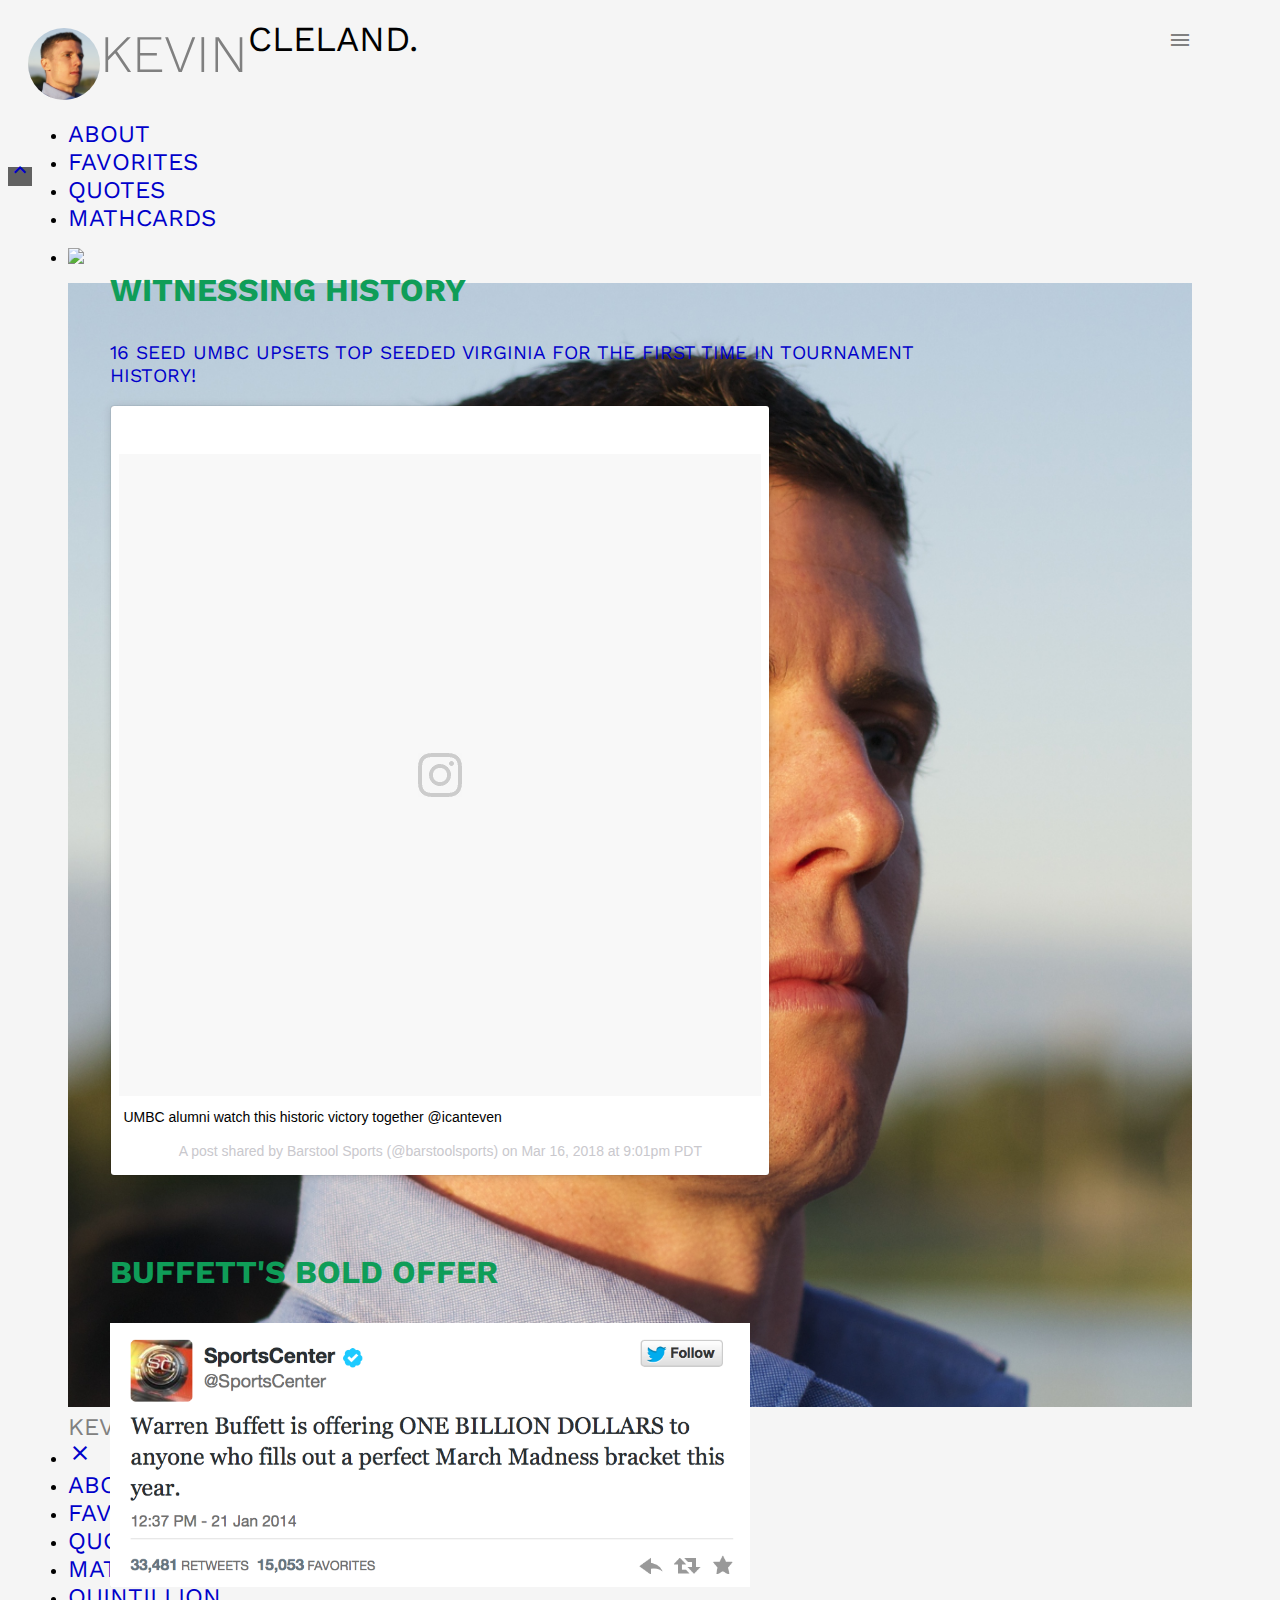
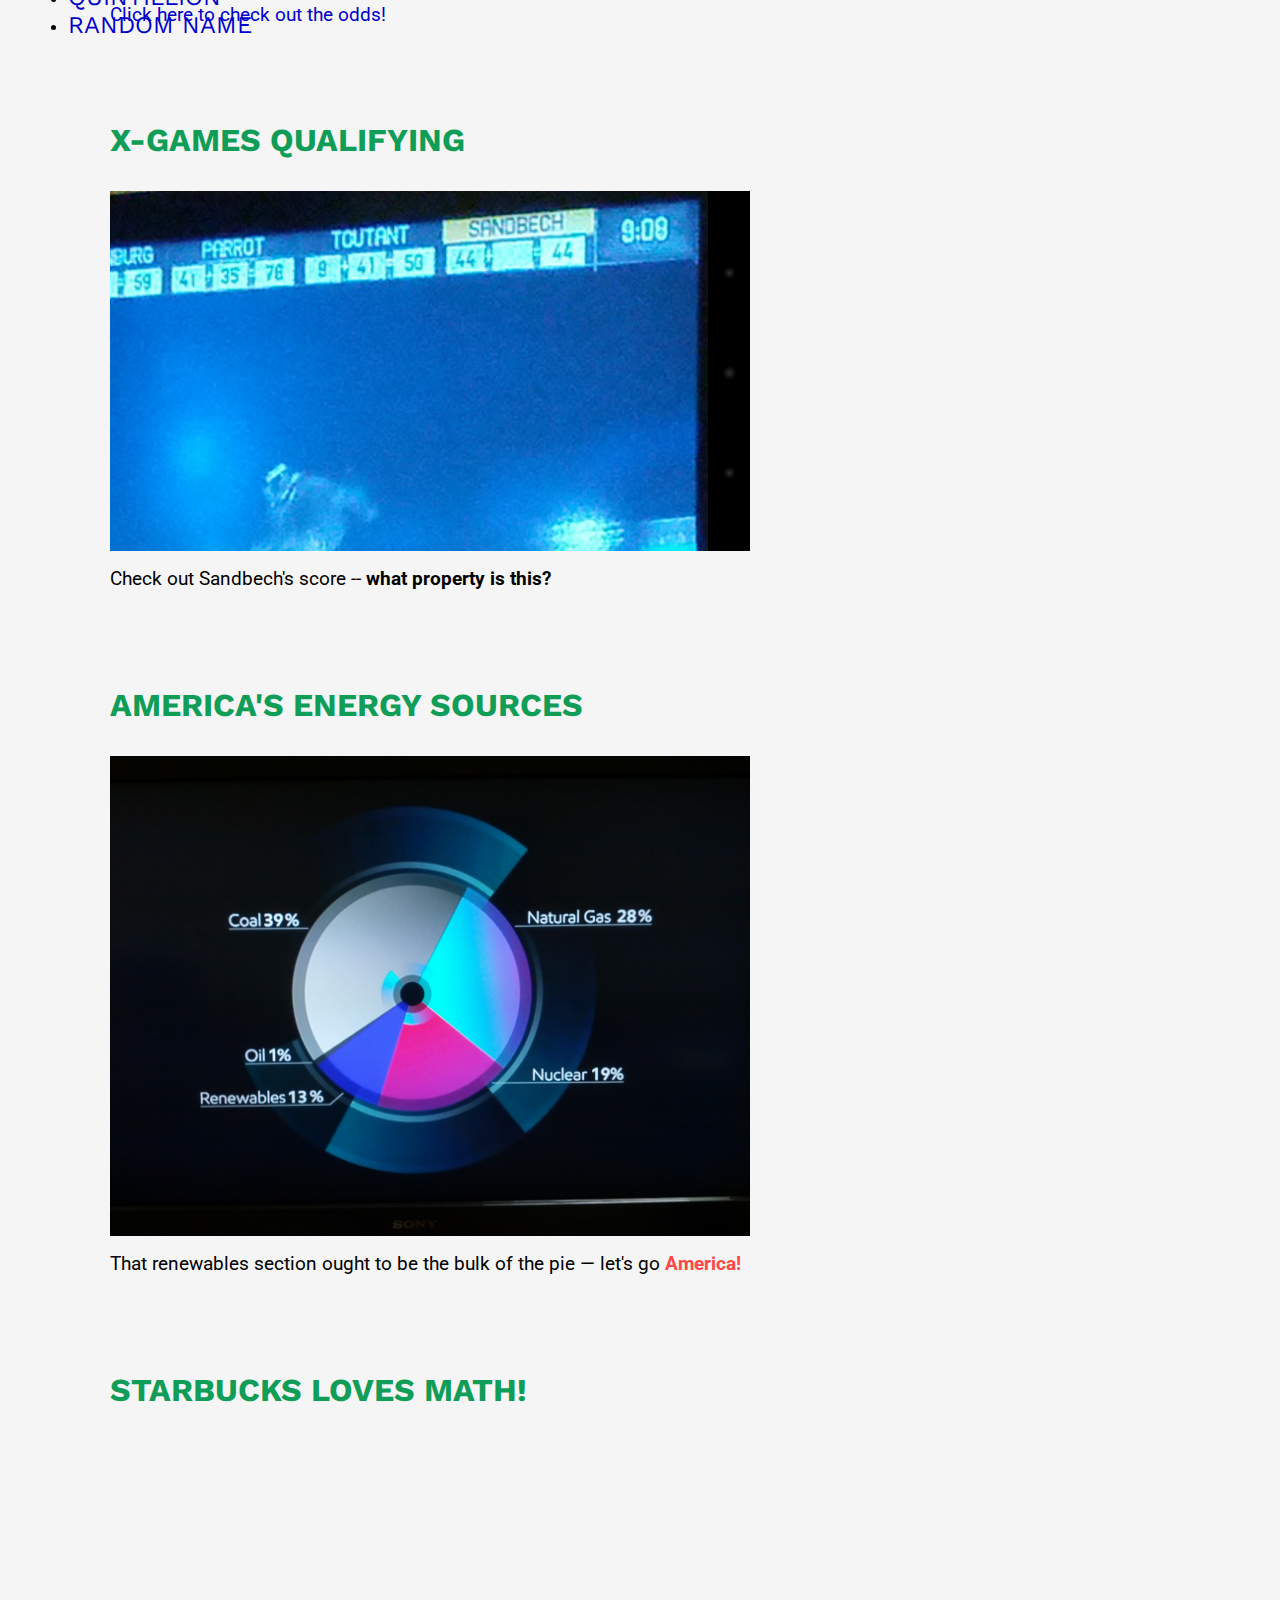
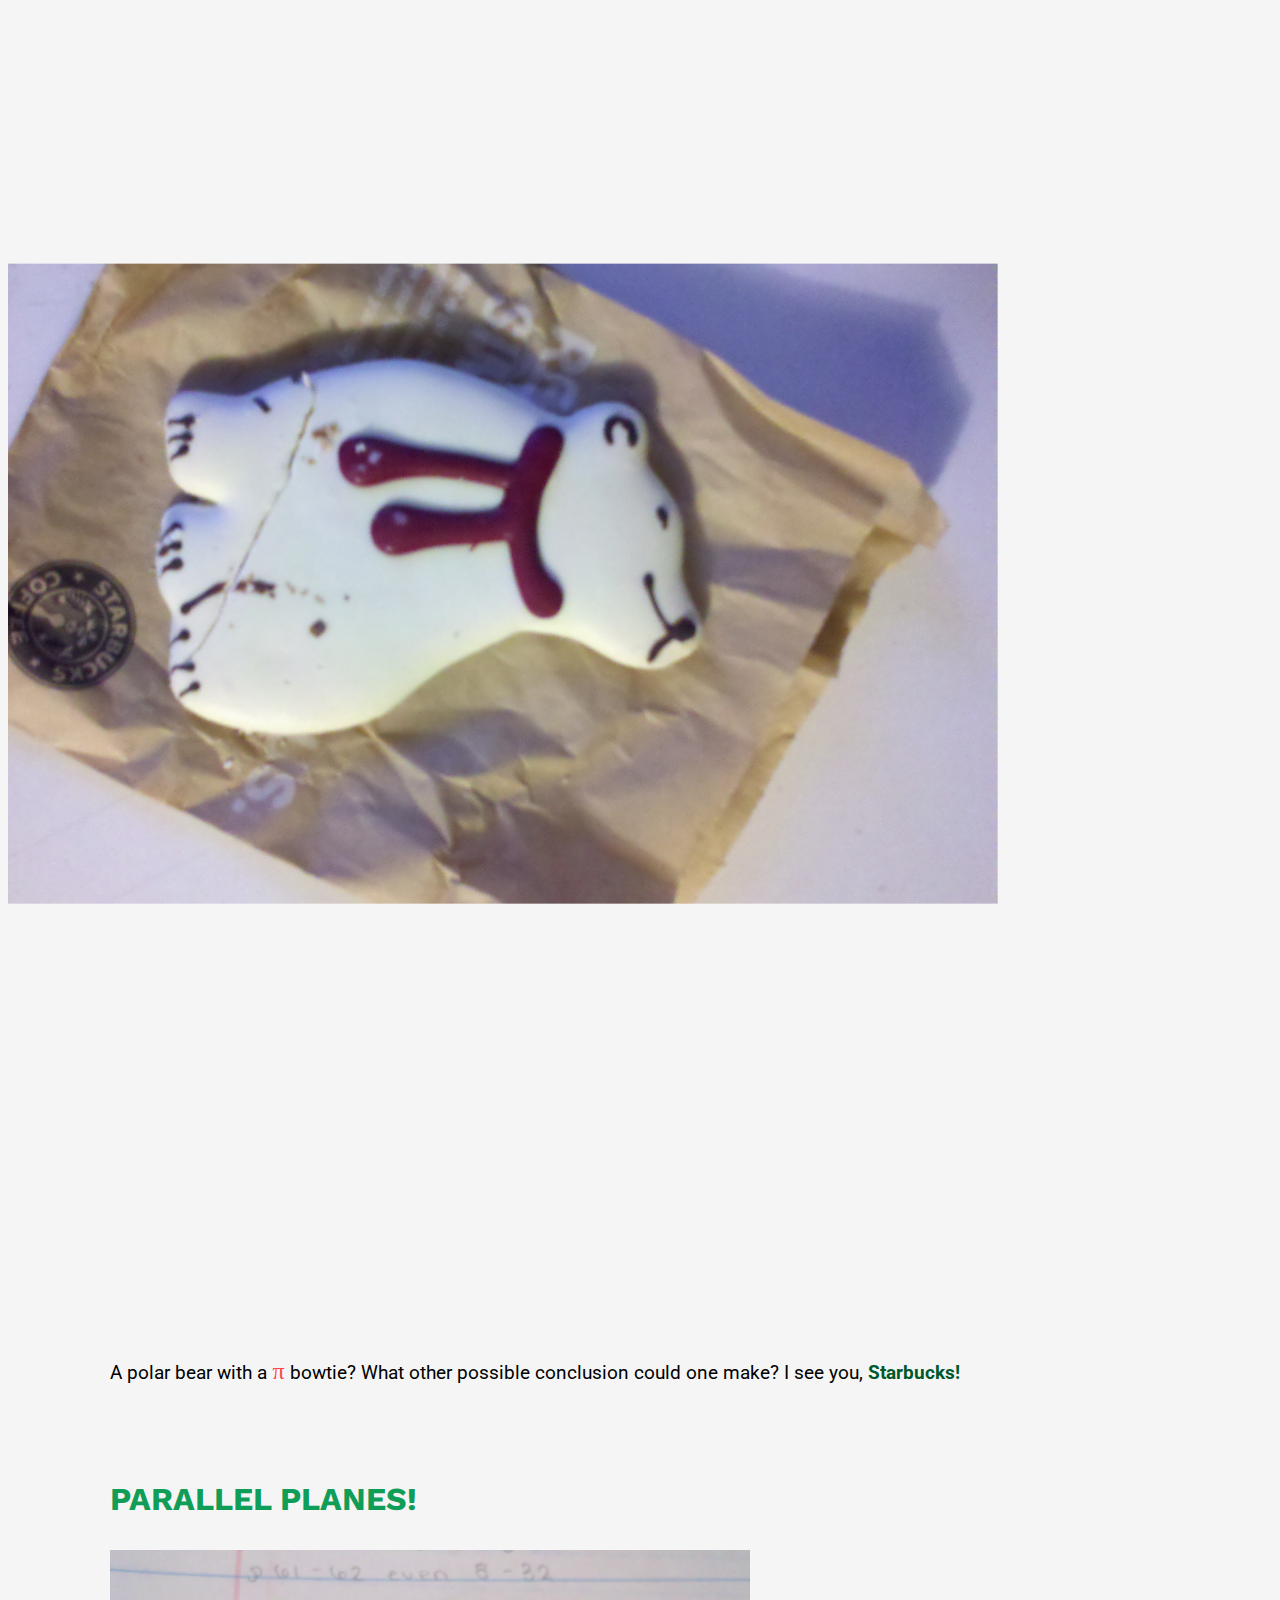
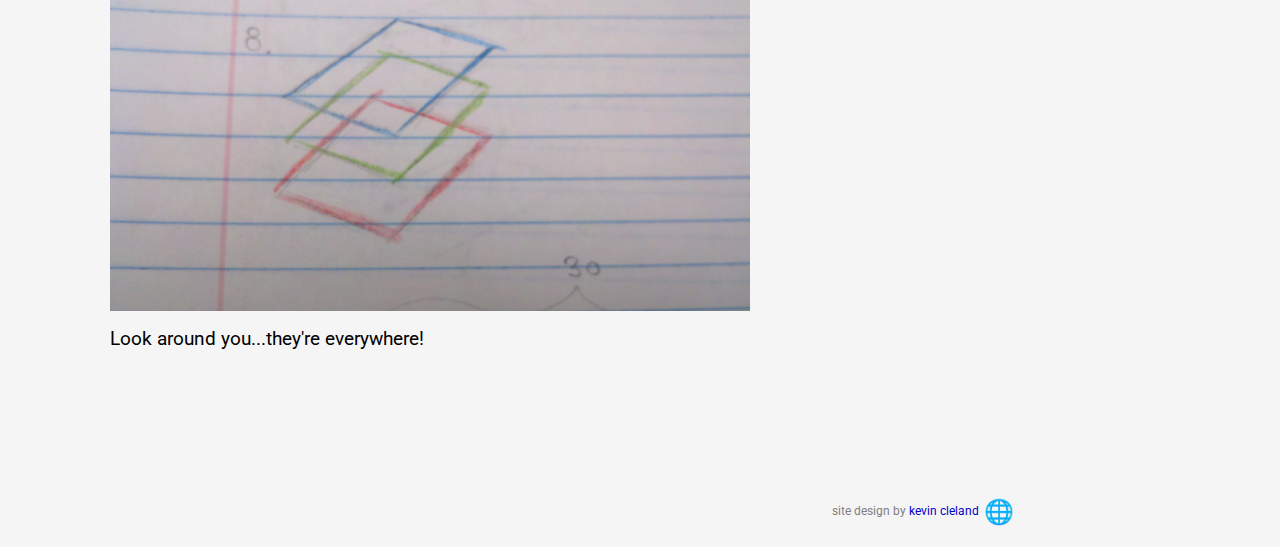
==== commit 4f51647b: "11th commit" ====
--- a/index.html
+++ b/index.html
@@ -68,8 +68,8 @@
         <li role="presentation"><a href="about.html">ABOUT</a></li>
         <li role="presentation"><a href="favorites.html">FAVORITES</a></li>
         <li role="presentation"><a href="quotes.html">QUOTES</a></li>
+        <li role="presentation"><a href="mathcards.html">MATHCARDS</a></li>
         <li role="presentation"><a href="quintillion.html">QUINTILLION</a></li>
-        <li role="presentation"><a href="mathcards.html">MATHCARDS</a></li>
         <li role="presentation"><a href="random-name.html">RANDOM NAME</a></li>
         <!--<li role="presentation"><a href="games.html">GAMES</a></li>-->
         <!--<li role="presentation"><a href="contact.html">CONTACT</a></li>-->
@@ -91,7 +91,7 @@
     <div class="post card">
         <div id='retrievers-div'>
             <a href='quintillion.html'>
-              <h3>HISTORY MADE</h3>
+              <h3>WITNESSING HISTORY</h3>
               <p class="work-sans CAPS">16 seed UMBC upsets top seeded Virginia for the 
               first time in tournament history!</p>
             </a>
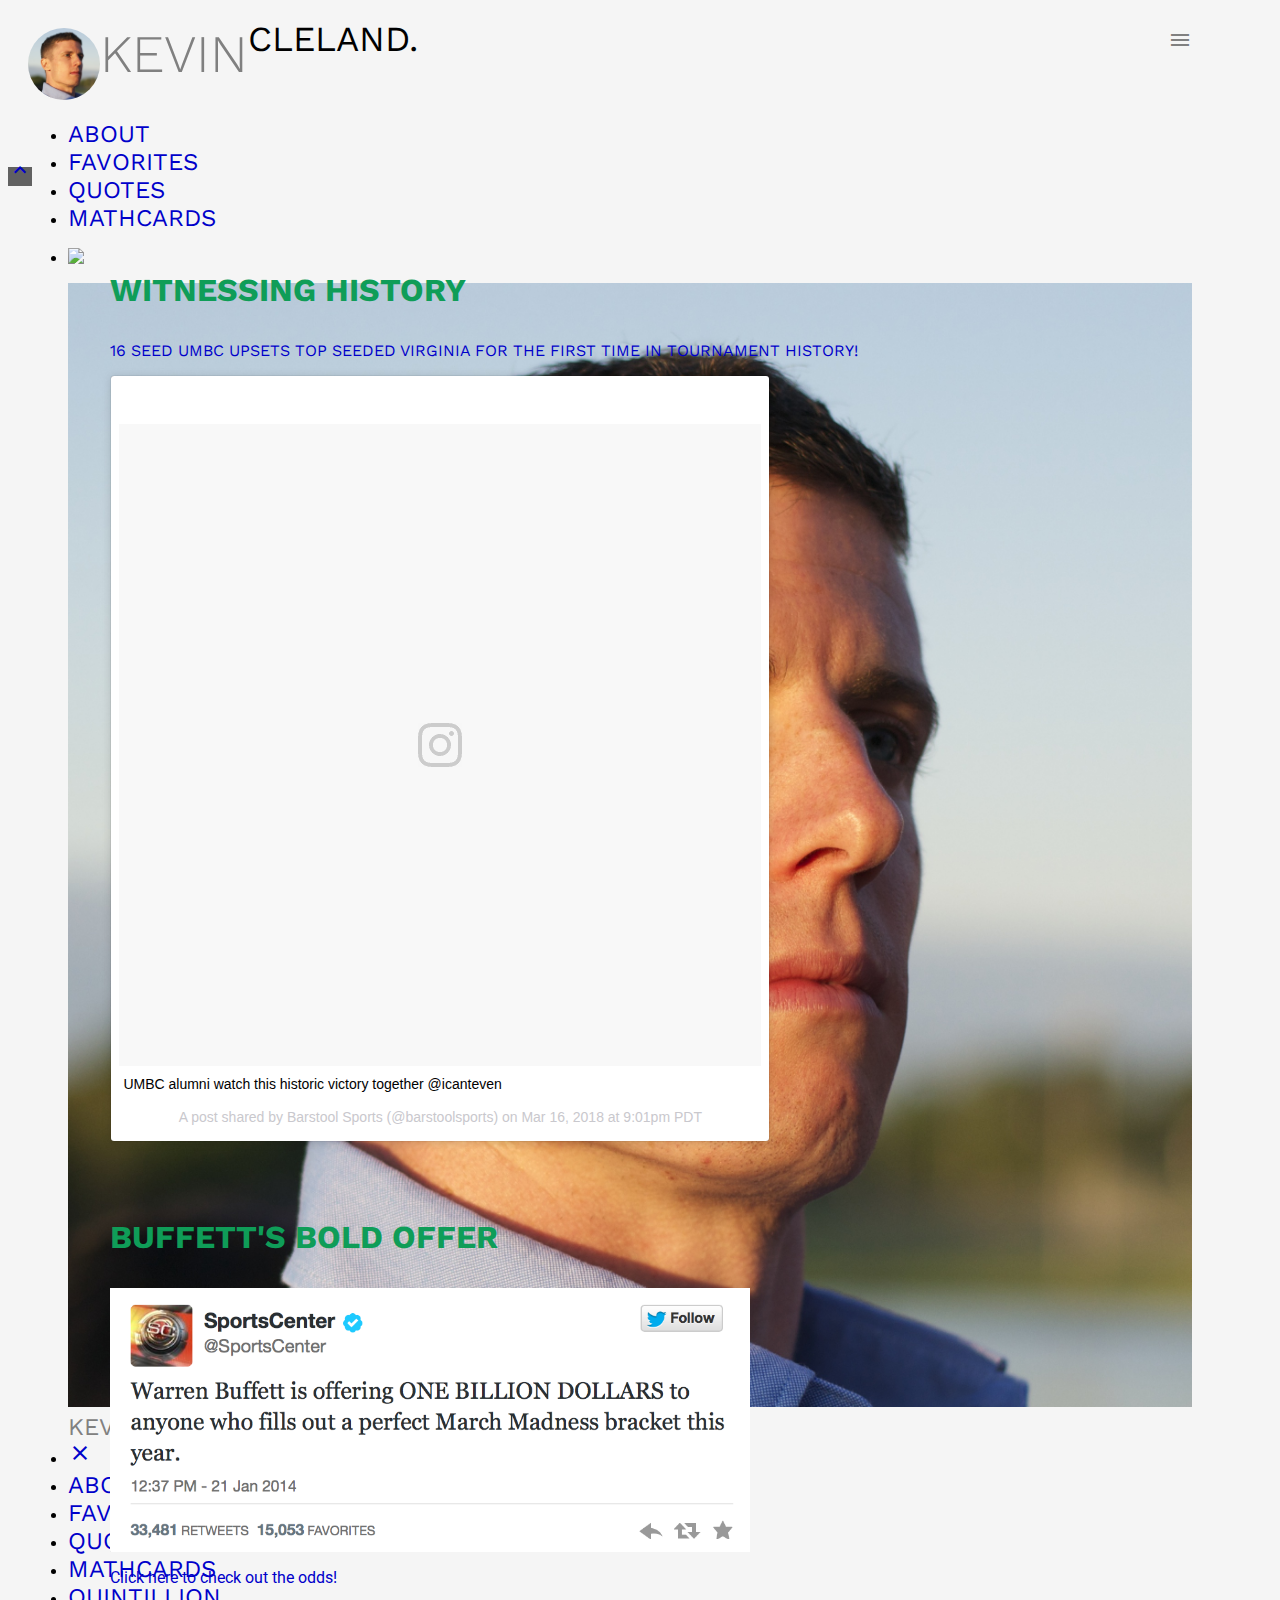
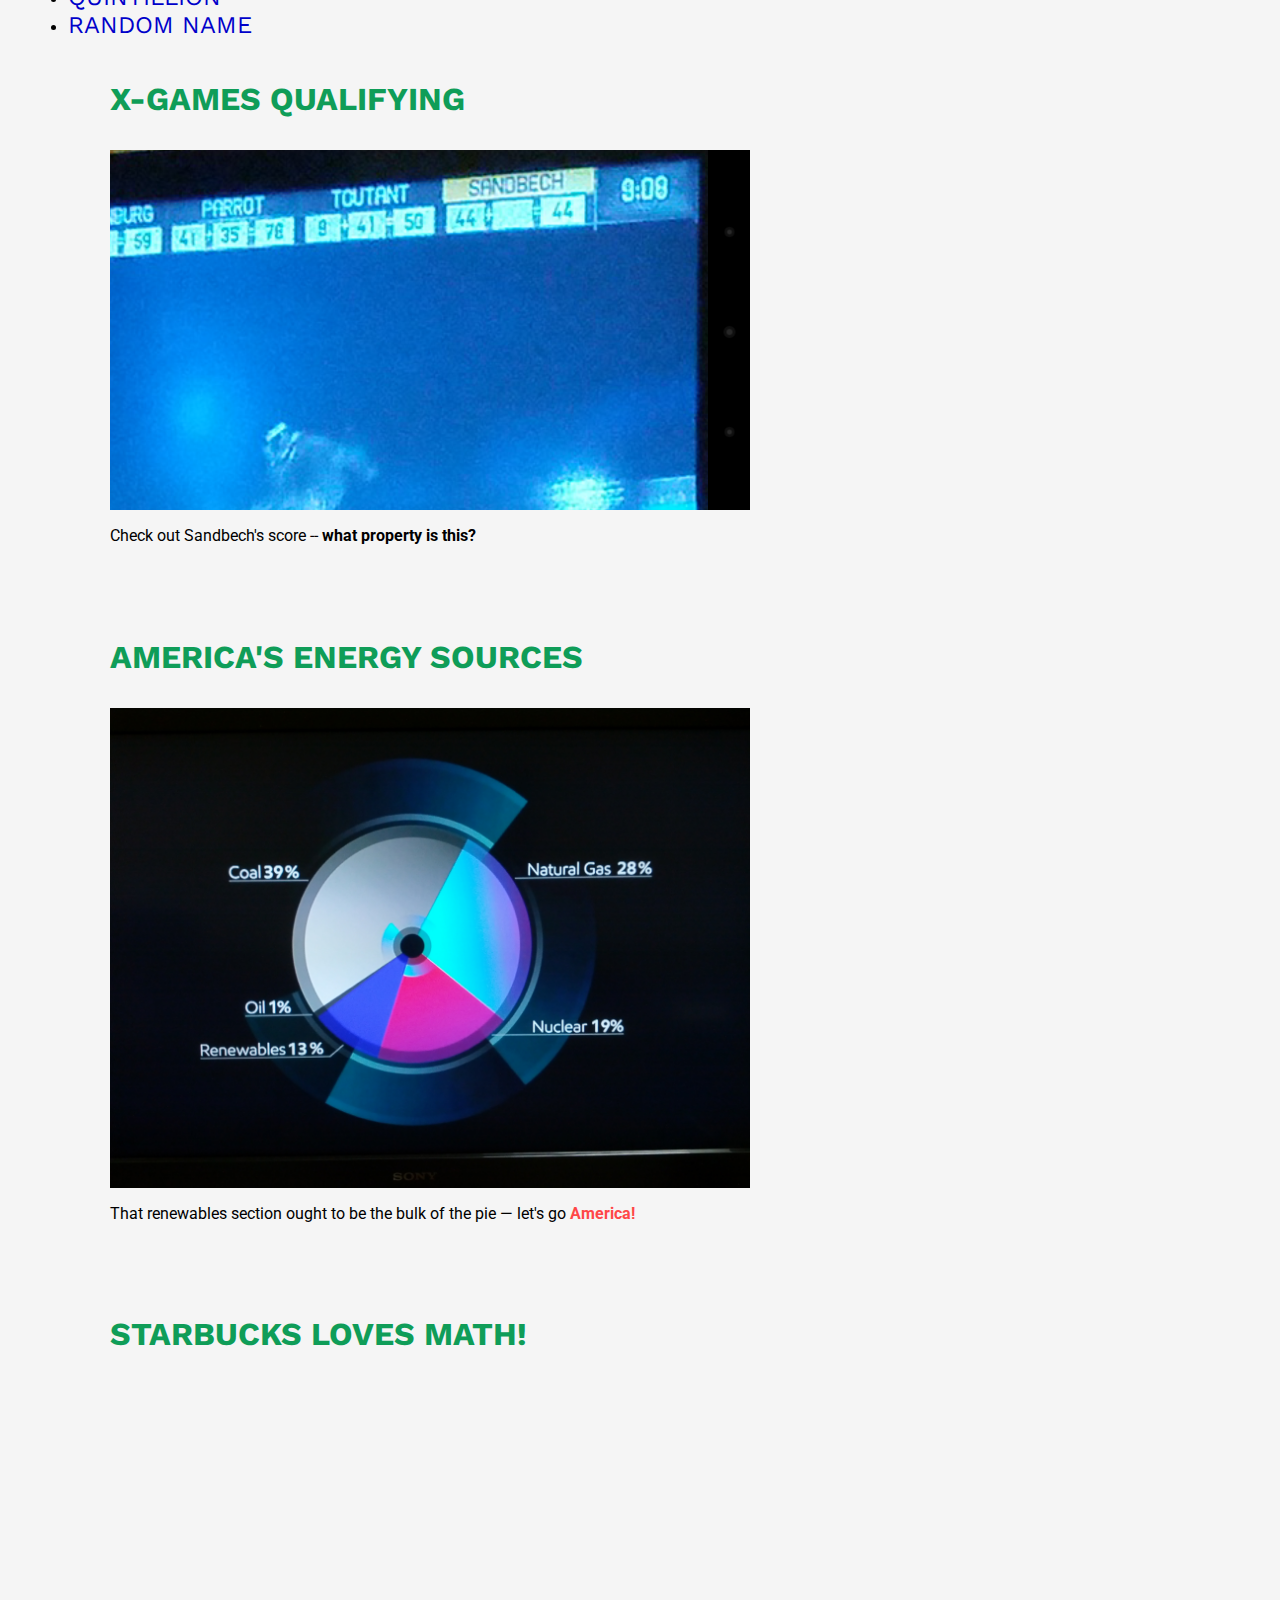
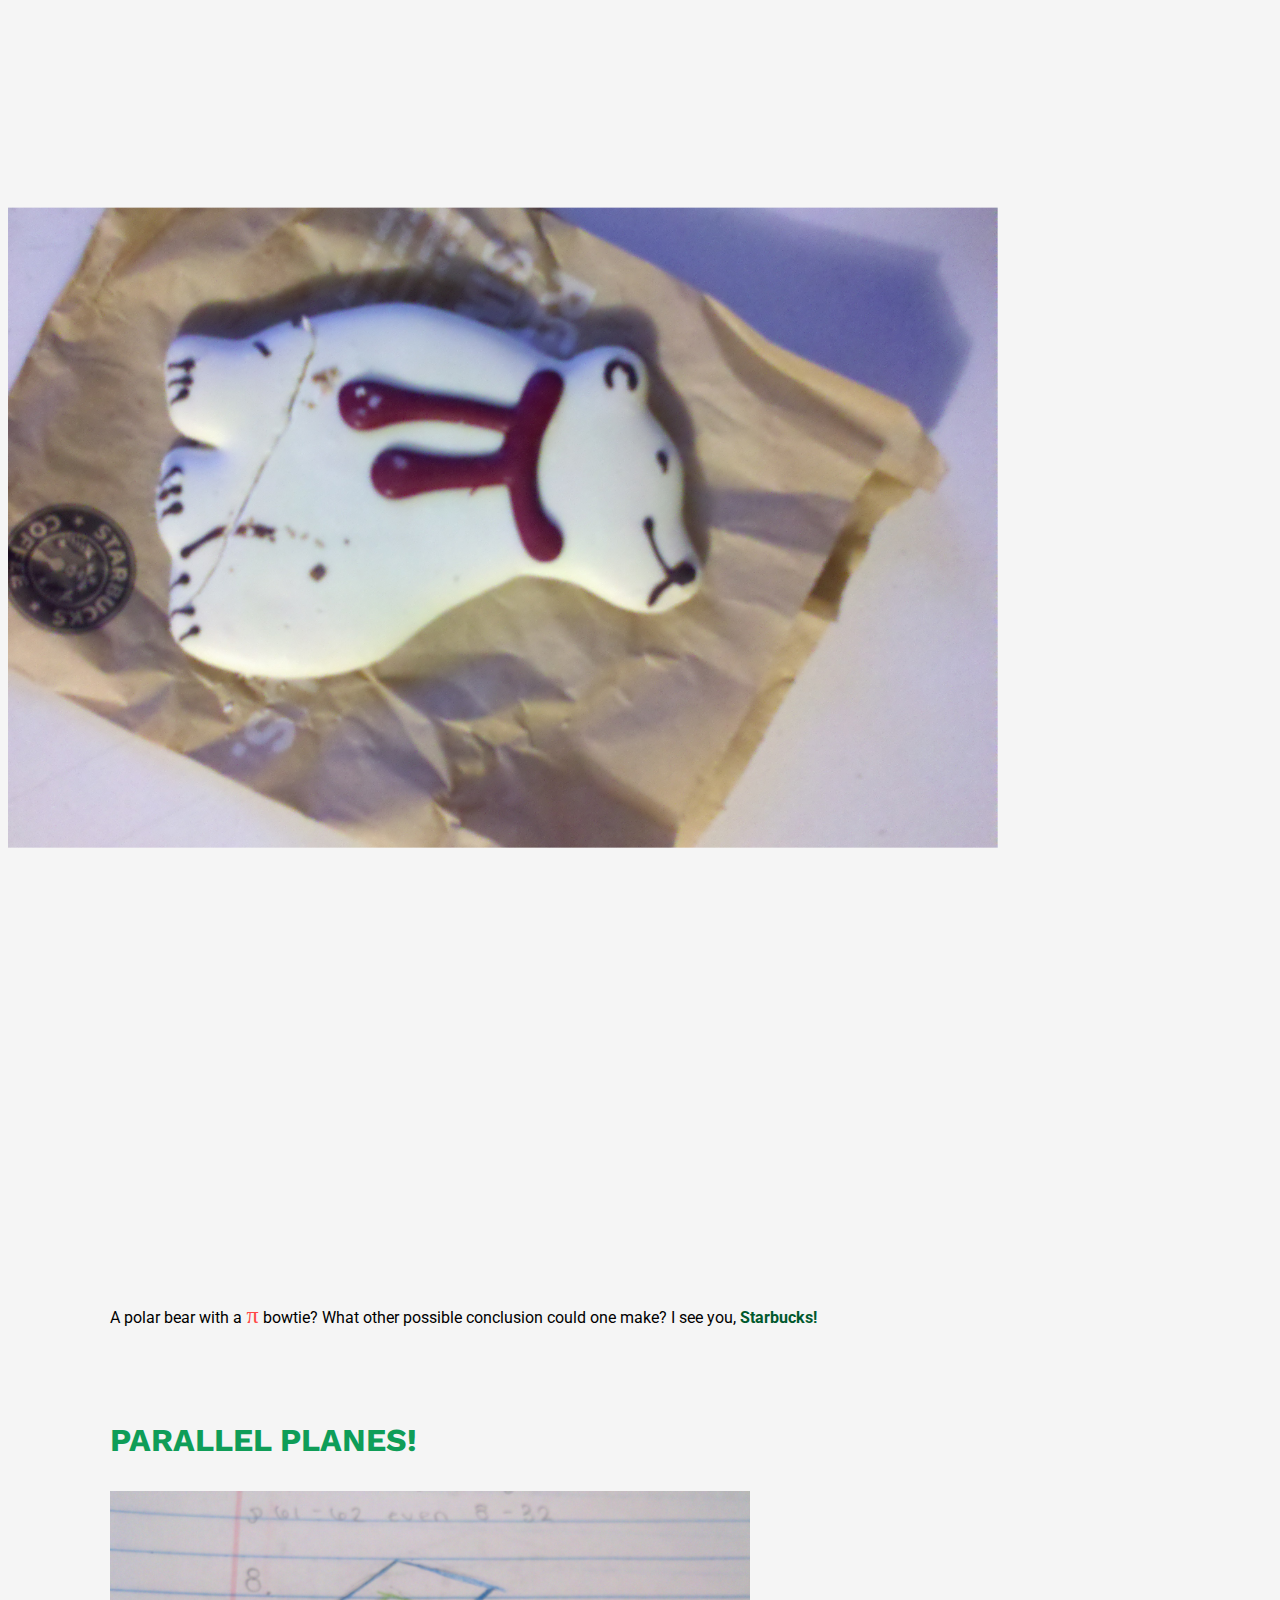
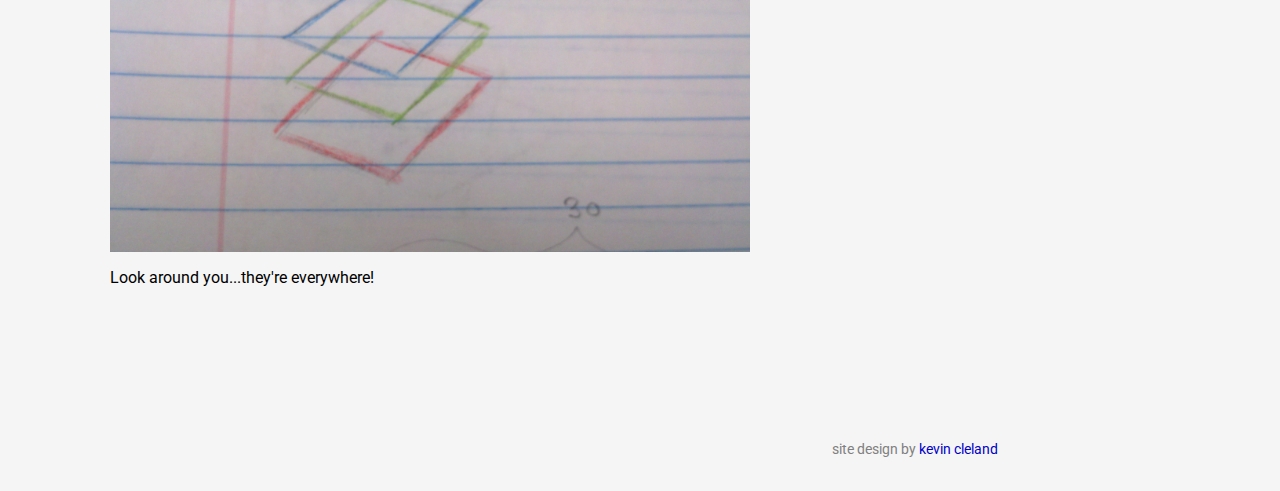
==== commit 827989f6: "22nd commit" ====
--- a/index.html
+++ b/index.html
@@ -20,6 +20,7 @@
       <link rel="stylesheet" href="https://cdnjs.cloudflare.com/ajax/libs/materialize/1.0.0-alpha.3/css/materialize.min.css">
       <!-- ICONS -->
        <link href="https://fonts.googleapis.com/icon?family=Material+Icons" rel="stylesheet">
+       <link rel="stylesheet" href="https://use.fontawesome.com/releases/v5.0.9/css/all.css" integrity="sha384-5SOiIsAziJl6AWe0HWRKTXlfcSHKmYV4RBF18PPJ173Kzn7jzMyFuTtk8JA7QQG1" crossorigin="anonymous">
 	
 	<!-- CUSTOM STYLESHEETS -->
 	  <link rel="stylesheet" href="index.css">
@@ -173,7 +174,13 @@
     <!-- kc footer -->
     <p class="footer-credit">site design by 
       <a class="foot-name-link" href="https://kevincleland.com/about.html">
-        kevin cleland<span id="globe-emoji" class="glyphs">&#127760;</span>
+        kevin cleland
+      </a>
+      <a href="https://instagram.com/goforth_andprosper/">
+        <i class="fab fa-instagram"></i>
+      </a>
+      <a href="https://open.spotify.com/user/1245748701/playlist/0Kr3hSg0stBIbb7Gbq8qNt">
+        <i class="fab fa-spotify"></i>
       </a>
       <!--<a href="https://www.linkedin.com/in/kevin-cleland-9283b736">-->
         <!--<img class="glyphs" src="glyphs/linkedin.png">-->
--- a/index.css
+++ b/index.css
@@ -21,6 +21,7 @@
 
 /* COLORS */
 .hangouts-green { background-color: #0f9d58; }
+.hangouts-green:hover { background-color: #0f9d58; }
 
 .container {
     /*border: 4px solid black;*/
@@ -154,8 +155,9 @@
 .btn { margin-right: 5px; margin-bottom: 10px;}
 .btn:hover { color: white; }
 
-/* LARGE SCREENS AND UP*/
-@media (min-width: 1111px) {
+/*http://mediag.com/news/popular-screen-resolutions-designing-for-all/*/
+/* X-LARGE SCREENS */
+@media (min-width: 992px) {
     nav {
         margin: 20px;
         padding-right: 60px;
@@ -184,8 +186,8 @@
         height: auto;
     }
 }
-/* MEDIUM SCREENS AND UP */
-@media (max-width: 1110px) {
+/* LARGE SCREENS */
+@media (max-width: 991px) {
     nav {
         margin: 20px 0px 20px 10px;
         padding-right: 20px;
@@ -217,14 +219,14 @@
         height: auto;
     }
 }
-/* SMALL SCREENS AND UP */
-@media (max-width: 800px) {
+/* MEDIUM SCREENS */
+@media (max-width: 767px) {
     nav {
         padding-right: 10px;
     }
     #brand-img {
         /*border: 2px dashed orange;*/
-        height: 8vh;
+        height: 8vw;
         width: auto;
     }
     .modal-img {
@@ -234,8 +236,8 @@
         height: auto;
     }
 }
-/* phone SCREENS */
-@media (max-width: 440px) {
+/* SMALL SCREENS */
+@media (max-width: 479px) {
     #nav_first_name {
         font-size: 3rem;
     }
@@ -245,7 +247,6 @@
     .modal-img {
         position: relative;
         display: inline-block;
-        /*height: 60vh;*/
         width: 70vw;
         height: auto;
     }
@@ -260,12 +261,15 @@
 .CAPS {
     text-transform: UPPERCASE;
 }
-p, main ul {
-    font-size: 1.2rem;
+.italics {
+    font-style: italic;
 }
 a, a:hover {
     color: #0000ca;
     text-decoration: none;
+}
+.body-para, main ul, main ol {
+    font-size: 1.2rem !important;
 }
 main img {
     position: relative;
@@ -311,6 +315,7 @@
 	color: rgb(0, 89, 45);
 }
 
+
 /* FAVORITES ============================================= */
 .tag-row       { margin-left: 0; }
 .active-post   { display: block; }
@@ -320,13 +325,10 @@
     margin-top: 30px;
     margin-bottom: 15px;
 }
-.author { 
-    font-size: 2.5rem; 
-}
+.author { font-size: 2.5rem; }
 @media (max-width: 460px) {
     .title          { font-size: 3rem; }
     .author         { font-size: 2rem; }
-    /*#black-hole-btn { font-size: 1rem; }*/
 }
 .review .btn { 
     font-weight: bold; 
@@ -357,6 +359,20 @@
 }
 
 
+/* QUOTES ================================================ */
+.quotes-btn {
+    padding-left: 20px;
+    padding-right: 20px;
+}
+.quotes {
+    font-size: 1.4rem !important;
+    padding-bottom: 30px;
+}
+.quote-author {
+    display: block;
+    padding-top: 10px;
+}
+
 /* FOOTER ================================================ */
 footer {
     /*border: 2px solid blue;*/
@@ -371,9 +387,9 @@
     position: relative;
     margin-left: 0;
     margin-top: 0 !important;
-    margin-bottom: 0 !important;
+    margin-bottom: 10px !important;
     color: gray;
-    font-size: 12px;
+    font-size: 14px;
     height: 30px;
     vertical-align: middle;
 }
@@ -389,11 +405,16 @@
     height: 20px;
     width: auto;
 }
-#globe-emoji {
+/* any font awesome icon */
+.fab, .fas {
     color: black;
-    font-size: 1.5rem;
-    vertical-align: middle;
-    padding-left: 5px;
+    font-size: 1.5rem !important;
+}
+.fa-spotify, .fa-instagram {
+    padding: 4px !important;
+}
+.fa-globe {
+    margin-left: 8px;
 }
 
 /*COLORS*/
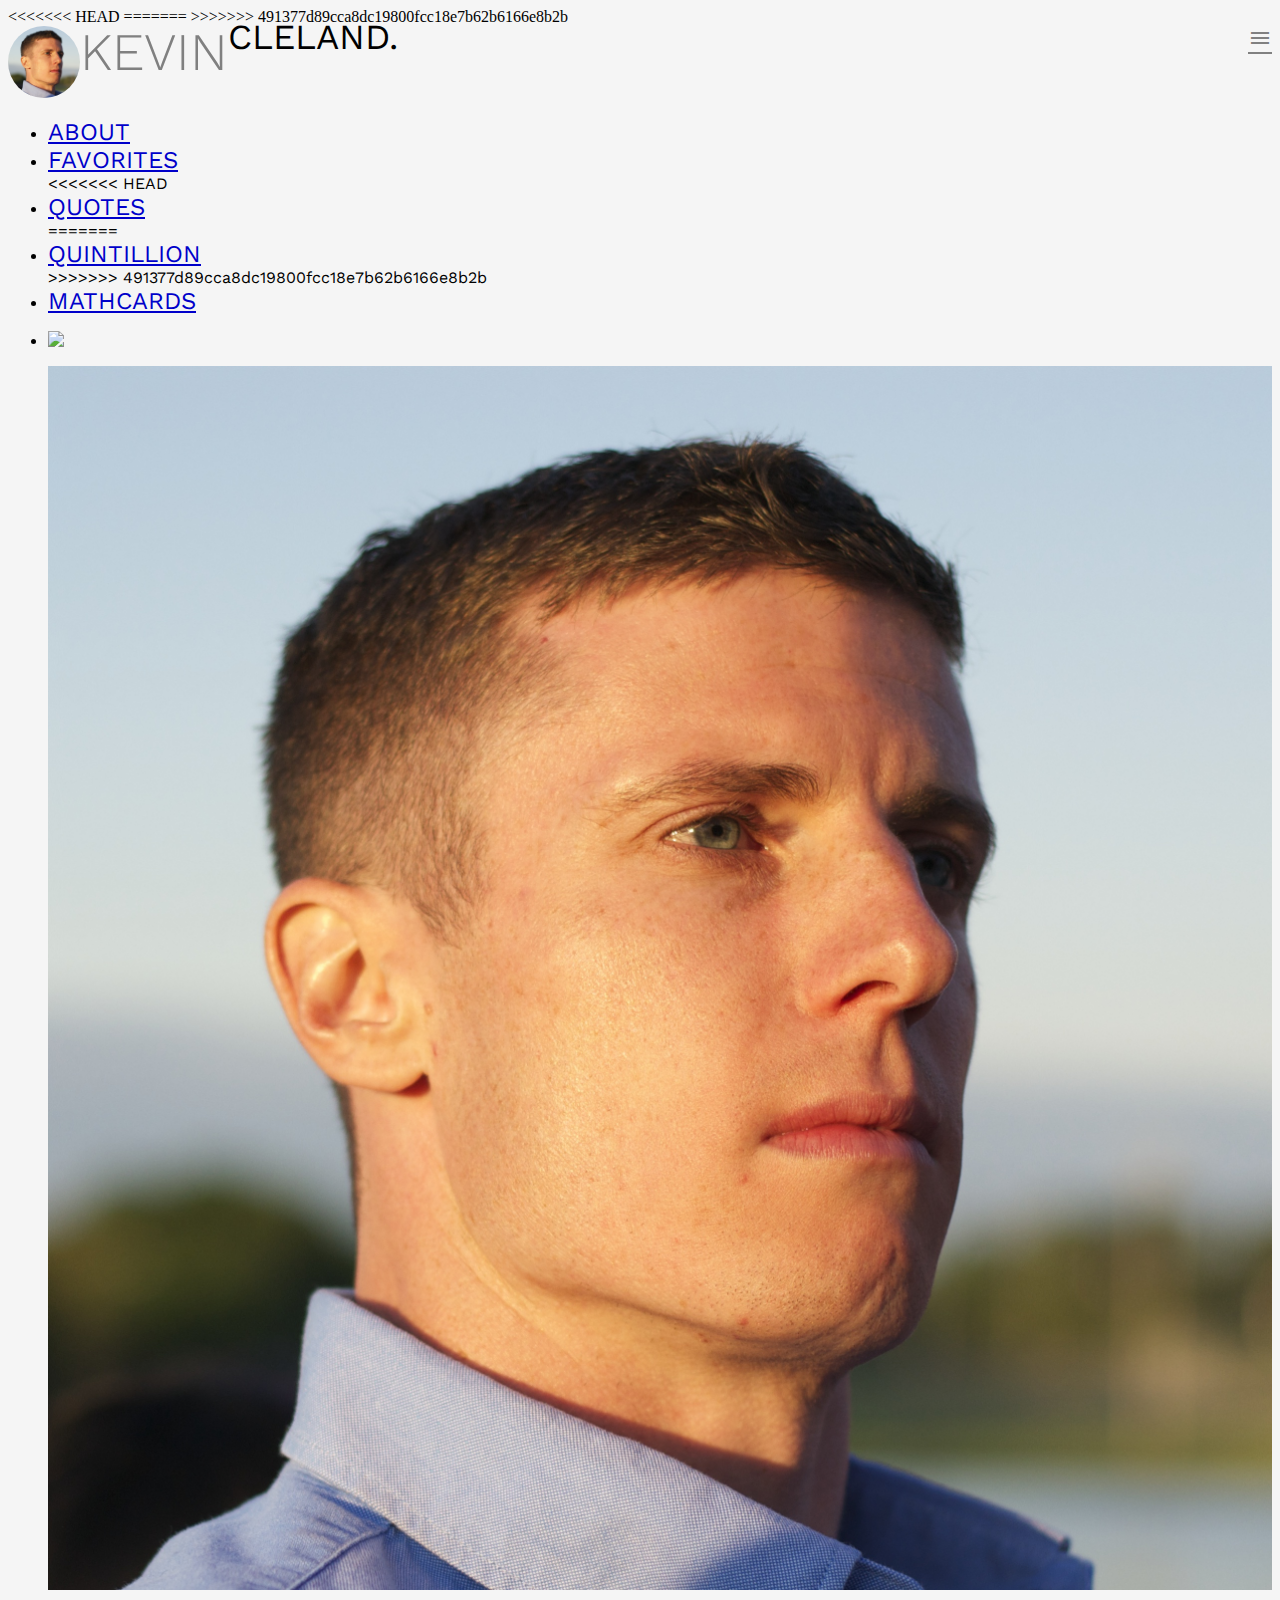
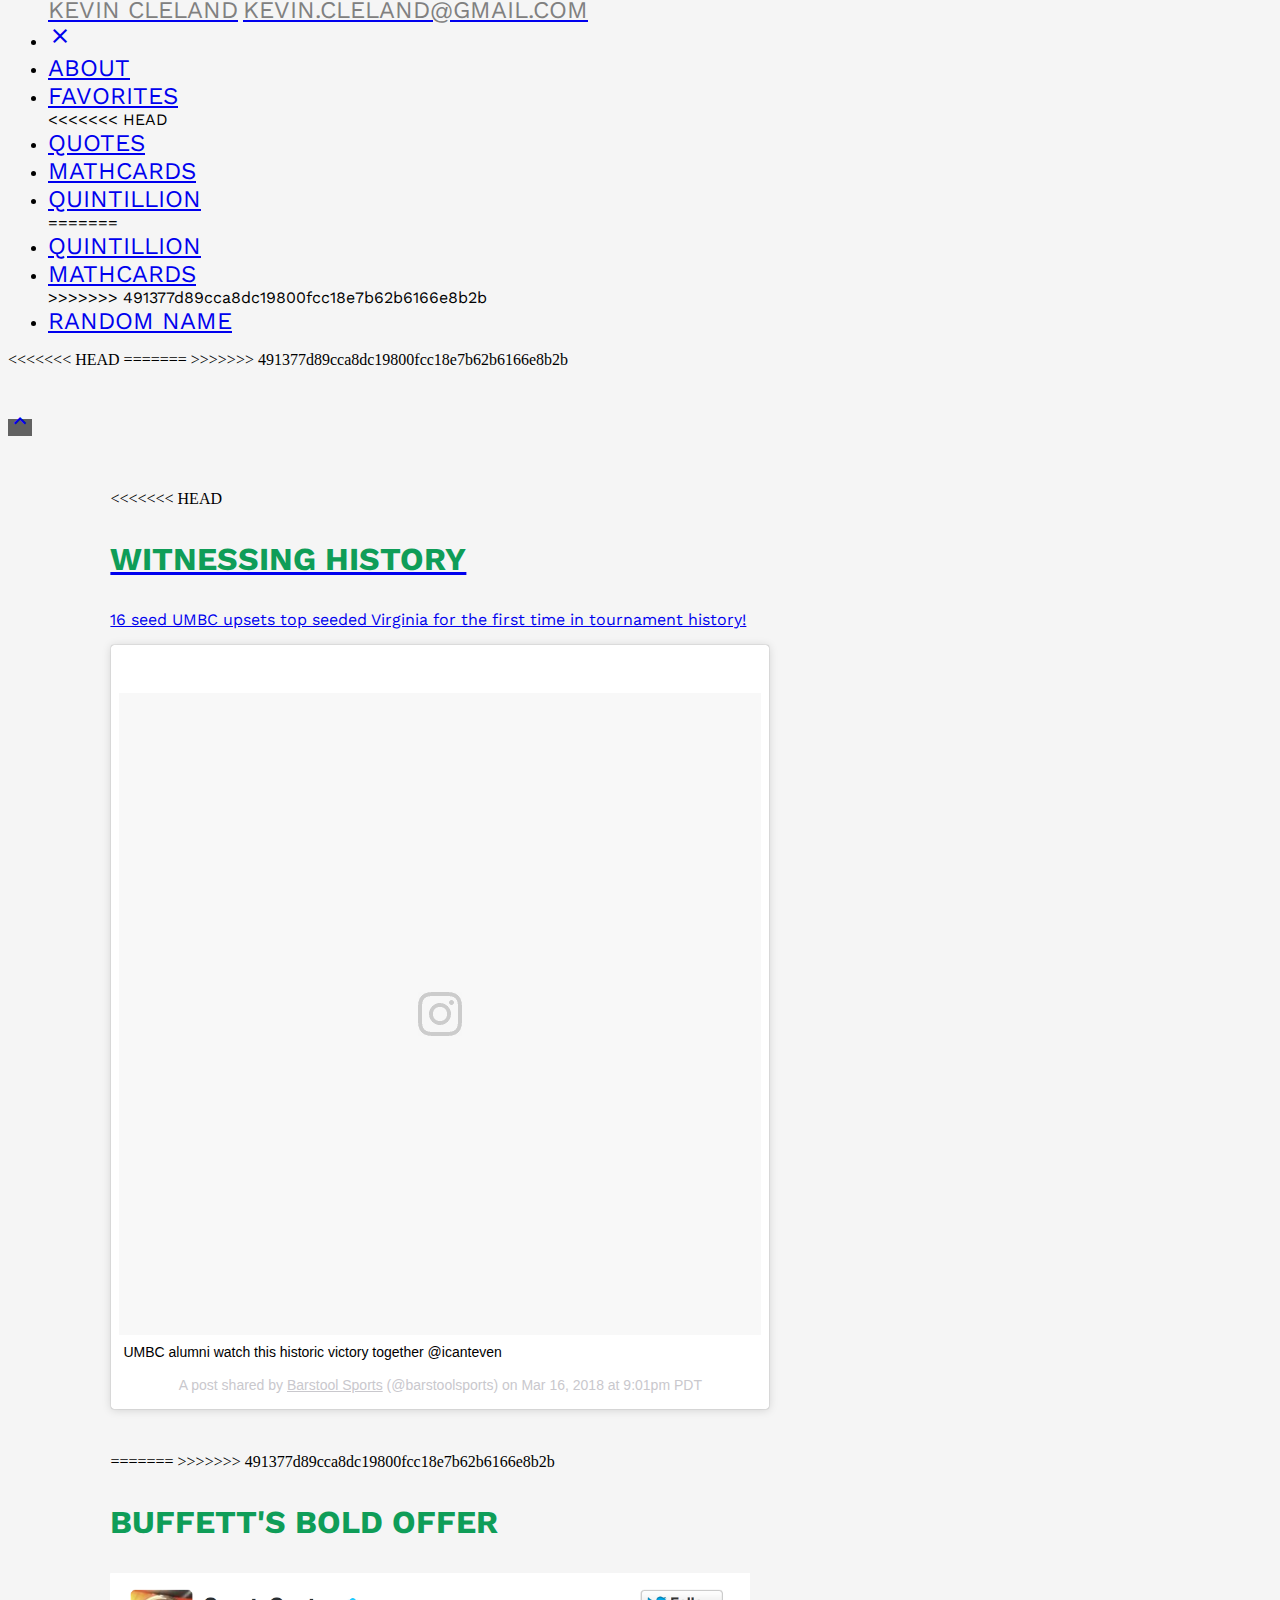
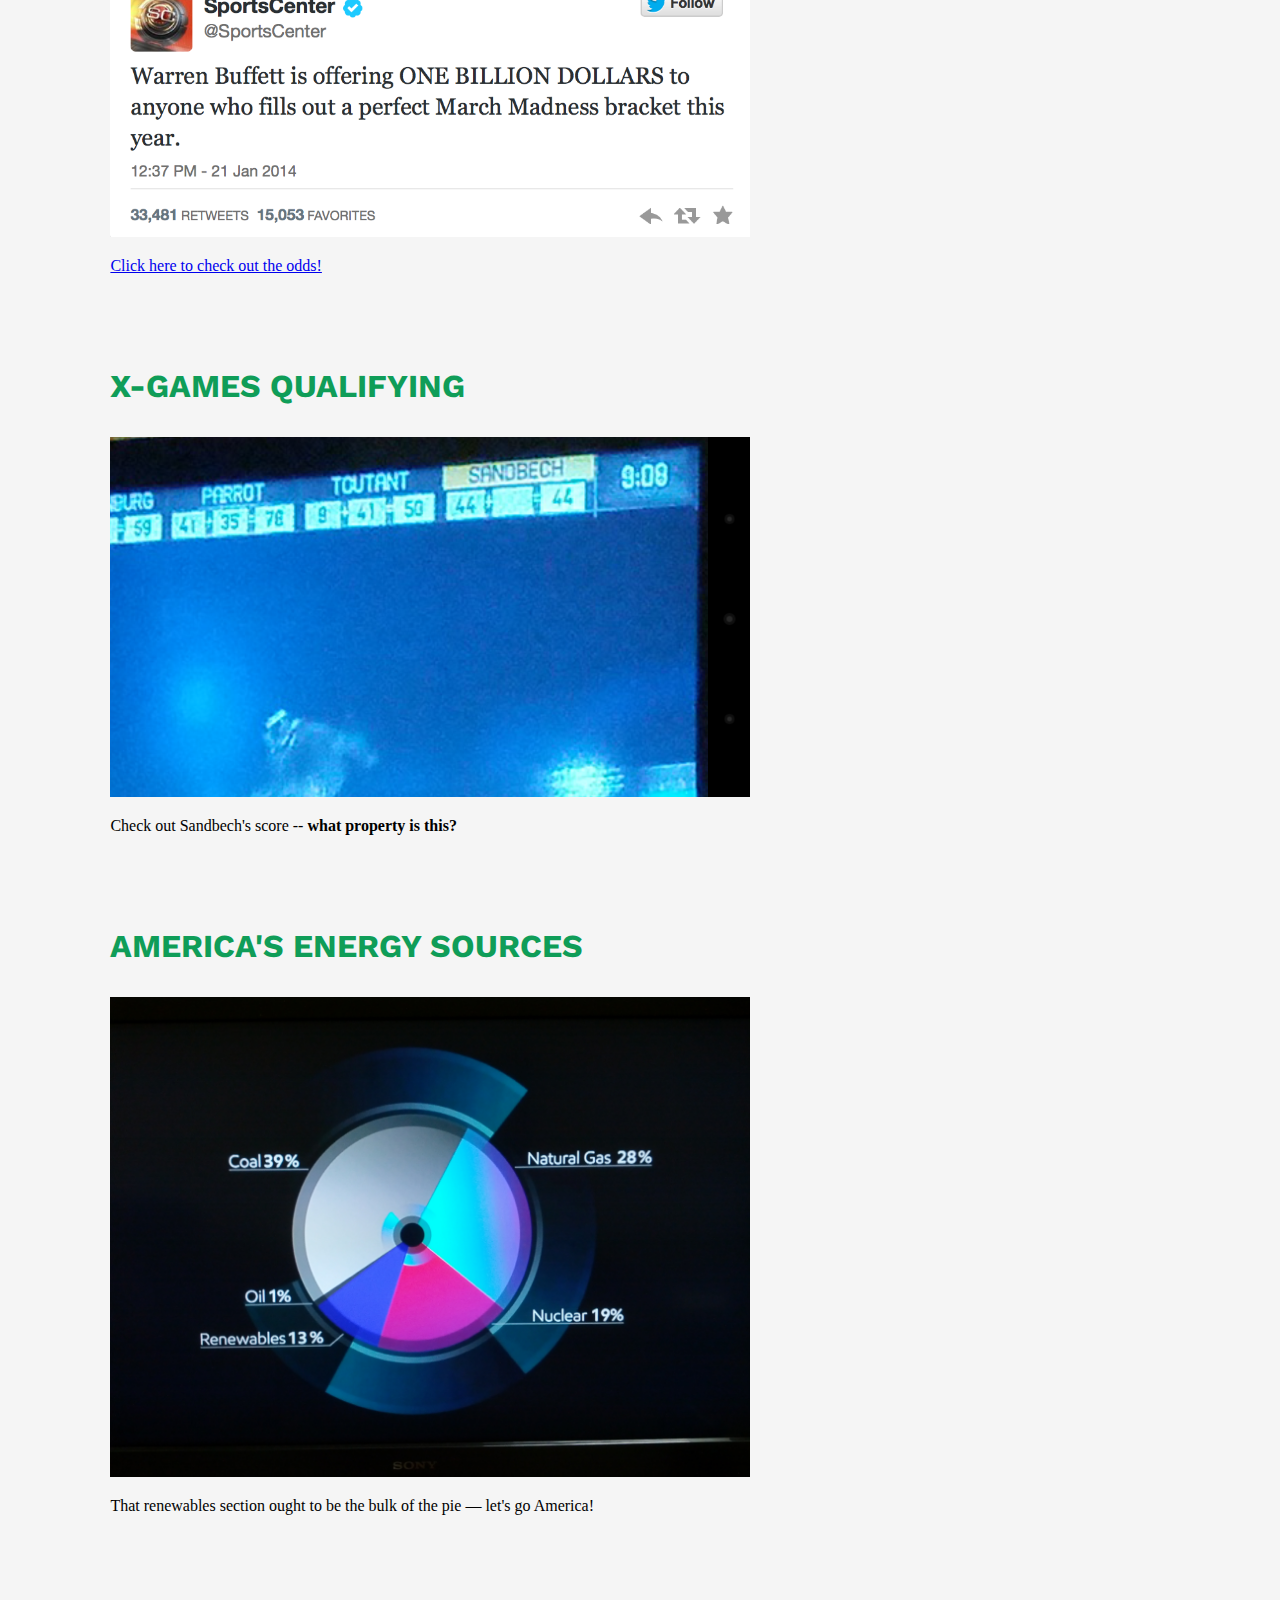
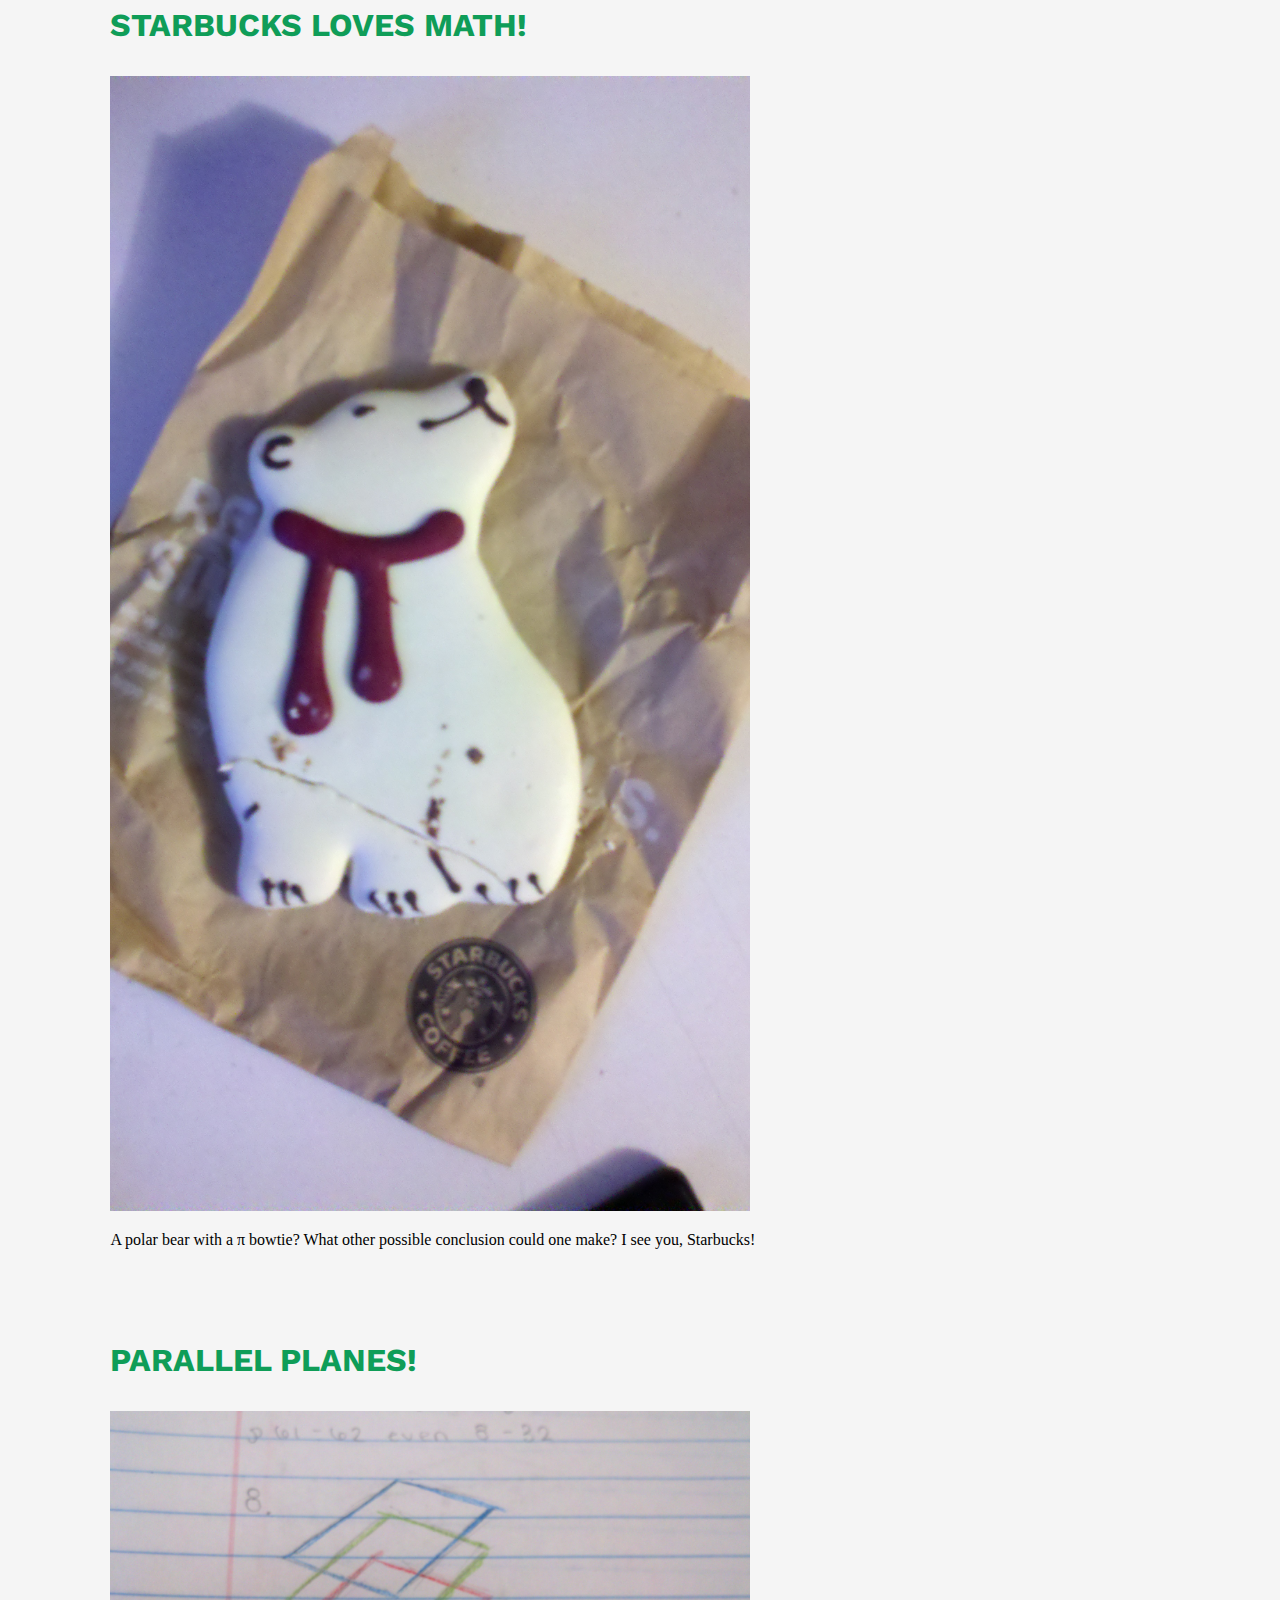
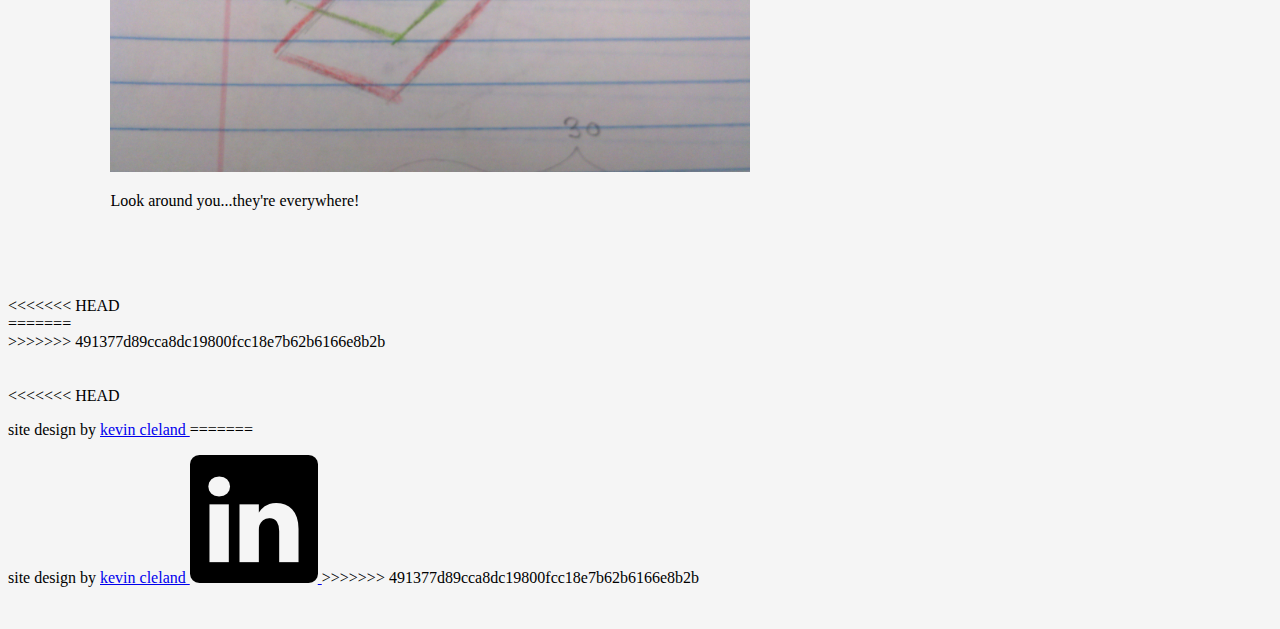
==== commit 2c2ea758: "22nd commit" ====
--- a/index.html
+++ b/index.html
@@ -20,7 +20,10 @@
       <link rel="stylesheet" href="https://cdnjs.cloudflare.com/ajax/libs/materialize/1.0.0-alpha.3/css/materialize.min.css">
       <!-- ICONS -->
        <link href="https://fonts.googleapis.com/icon?family=Material+Icons" rel="stylesheet">
+<<<<<<< HEAD
        <link rel="stylesheet" href="https://use.fontawesome.com/releases/v5.0.9/css/all.css" integrity="sha384-5SOiIsAziJl6AWe0HWRKTXlfcSHKmYV4RBF18PPJ173Kzn7jzMyFuTtk8JA7QQG1" crossorigin="anonymous">
+=======
+>>>>>>> 491377d89cca8dc19800fcc18e7b62b6166e8b2b
 	
 	<!-- CUSTOM STYLESHEETS -->
 	  <link rel="stylesheet" href="index.css">
@@ -48,7 +51,11 @@
       <ul class="right hide-on-med-and-down">
         <li role="presentation"><a href="about.html">ABOUT</a></li>
         <li role="presentation"><a href="favorites.html">FAVORITES</a></li>
+<<<<<<< HEAD
         <li role="presentation"><a href="quotes.html">QUOTES</a></li>
+=======
+        <li role="presentation"><a href="quintillion.html">QUINTILLION</a></li>
+>>>>>>> 491377d89cca8dc19800fcc18e7b62b6166e8b2b
         <li role="presentation"><a href="mathcards.html">MATHCARDS</a></li>
         <!--<li role="presentation"><a href="games.html">GAMES</a></li>-->
         <!--<li role="presentation"><a href="contact.html">CONTACT</a></li>-->
@@ -68,15 +75,24 @@
         <li><a class="sidenav-close" href="#!"><i class="right material-icons">close</i></a></li>
         <li role="presentation"><a href="about.html">ABOUT</a></li>
         <li role="presentation"><a href="favorites.html">FAVORITES</a></li>
+<<<<<<< HEAD
         <li role="presentation"><a href="quotes.html">QUOTES</a></li>
         <li role="presentation"><a href="mathcards.html">MATHCARDS</a></li>
         <li role="presentation"><a href="quintillion.html">QUINTILLION</a></li>
+=======
+        <li role="presentation"><a href="quintillion.html">QUINTILLION</a></li>
+        <li role="presentation"><a href="mathcards.html">MATHCARDS</a></li>
+>>>>>>> 491377d89cca8dc19800fcc18e7b62b6166e8b2b
         <li role="presentation"><a href="random-name.html">RANDOM NAME</a></li>
         <!--<li role="presentation"><a href="games.html">GAMES</a></li>-->
         <!--<li role="presentation"><a href="contact.html">CONTACT</a></li>-->
       </ul>
     </div>
   </nav>
+<<<<<<< HEAD
+=======
+  <!--</div>-->
+>>>>>>> 491377d89cca8dc19800fcc18e7b62b6166e8b2b
   </header>
   
   <!-- TO TOP FLOATING BUTTON -->
@@ -90,6 +106,7 @@
   <div class="main-flex-container">
     <!--BLOG POSTS -->
     <div class="post card">
+<<<<<<< HEAD
         <div id='retrievers-div'>
             <a href='quintillion.html'>
               <h3>WITNESSING HISTORY</h3>
@@ -104,6 +121,8 @@
     <br />
     
     <div class="post card">
+=======
+>>>>>>> 491377d89cca8dc19800fcc18e7b62b6166e8b2b
         <div id='bracket-div'>
             <h3>BUFFETT'S BOLD OFFER</h3>
             <a href='quintillion.html'><img id='bracket-pic' src='math_espn_buffett_tweet.png'/>
@@ -166,11 +185,16 @@
   </main>
 
   <footer>
+<<<<<<< HEAD
     <div class="footer-flex-container">
-    <br />
-    <br />
-    <br />
-    
+=======
+  <div class="footer-flex-container">
+>>>>>>> 491377d89cca8dc19800fcc18e7b62b6166e8b2b
+    <br />
+    <br />
+    <br />
+    
+<<<<<<< HEAD
     <!-- kc footer -->
     <p class="footer-credit">site design by 
       <a class="foot-name-link" href="https://kevincleland.com/about.html">
@@ -185,6 +209,15 @@
       <!--<a href="https://www.linkedin.com/in/kevin-cleland-9283b736">-->
         <!--<img class="glyphs" src="glyphs/linkedin.png">-->
       <!--</a>-->
+=======
+    <p class="foot right">site design by 
+    <a id="foot-name-link" href="https://kevincleland.com/">kevin cleland
+        <i class="icomoon icon-globe glyphs"></i>
+    </a>
+        <a href="https://www.linkedin.com/in/kevin-cleland-9283b736">
+            <img class="glyphs" src="glyphs/linkedin.png">
+        </a>
+>>>>>>> 491377d89cca8dc19800fcc18e7b62b6166e8b2b
     </p>
     
     <br />
--- a/index.css
+++ b/index.css
@@ -11,6 +11,7 @@
 }
 
 /* FONTS */
+<<<<<<< HEAD
 body           { font-family: 'Roboto', 'Open Sans', sans-serif; }
 .special-elite { font-family: 'Special Elite', monospace; }
 .marker        { font-family: 'Permanent Marker', 'Work Sans', sans-serif !important; }
@@ -22,6 +23,15 @@
 /* COLORS */
 .hangouts-green { background-color: #0f9d58; }
 .hangouts-green:hover { background-color: #0f9d58; }
+=======
+body         { font-family: 'Open Sans', sans-serif; }
+.fiction     { font-family: 'Special Elite', monospace; }
+.marker      { font-family: 'Permanent Marker', 'Work Sans', sans-serif !important; }
+.non-fiction { font-family: 'Cutive Mono', monospace; }
+.open-sans   { font-family: 'Open Sans', sans-serif; }
+.roboto      { font-family: 'Roboto', sans-serif; }
+.work-sans   { font-family: 'Work Sans', sans-serif; }
+>>>>>>> 491377d89cca8dc19800fcc18e7b62b6166e8b2b
 
 .container {
     /*border: 4px solid black;*/
@@ -30,8 +40,13 @@
     overflow-x: hidden;
 }
 .centered {
+<<<<<<< HEAD
     margin-left: auto !important;
     margin-right: auto !important;
+=======
+    margin-left: auto;
+    margin-right: auto;
+>>>>>>> 491377d89cca8dc19800fcc18e7b62b6166e8b2b
 }
 .centered-text {
     text-align: center;
@@ -91,8 +106,11 @@
 .nav-wrapper .hide-on-med-and-down li a {
     color: #0000ca;
 }
-
-
+<<<<<<< HEAD
+
+
+=======
+>>>>>>> 491377d89cca8dc19800fcc18e7b62b6166e8b2b
 /* SIDENAV ================================================ */
 .sidenav {
     background-color: whitesmoke;
@@ -152,12 +170,21 @@
     font-size: 3.2rem;
 }
 
+<<<<<<< HEAD
 .btn { margin-right: 5px; margin-bottom: 10px;}
 .btn:hover { color: white; }
 
 /*http://mediag.com/news/popular-screen-resolutions-designing-for-all/*/
 /* X-LARGE SCREENS */
 @media (min-width: 992px) {
+=======
+.btn:hover {
+	color: white;
+}
+
+/*BIG SCREENS*/
+@media (min-width: 1111px) {
+>>>>>>> 491377d89cca8dc19800fcc18e7b62b6166e8b2b
     nav {
         margin: 20px;
         padding-right: 60px;
@@ -179,6 +206,7 @@
         width: 50vw;
         height: auto;
     }
+<<<<<<< HEAD
     .modal-img {
         position: relative;
         display: inline-block;
@@ -188,6 +216,11 @@
 }
 /* LARGE SCREENS */
 @media (max-width: 991px) {
+=======
+}
+/*MEDIUM SCREENS*/
+@media (max-width: 1110px) {
+>>>>>>> 491377d89cca8dc19800fcc18e7b62b6166e8b2b
     nav {
         margin: 20px 0px 20px 10px;
         padding-right: 20px;
@@ -212,6 +245,7 @@
         width: 75vw;
         height: auto;
     }
+<<<<<<< HEAD
     .modal-img {
         position: relative;
         display: inline-block;
@@ -221,11 +255,17 @@
 }
 /* MEDIUM SCREENS */
 @media (max-width: 767px) {
+=======
+}
+/* SMALL SCREENS */
+@media (max-width: 600px) {
+>>>>>>> 491377d89cca8dc19800fcc18e7b62b6166e8b2b
     nav {
         padding-right: 10px;
     }
     #brand-img {
         /*border: 2px dashed orange;*/
+<<<<<<< HEAD
         height: 8vw;
         width: auto;
     }
@@ -238,18 +278,29 @@
 }
 /* SMALL SCREENS */
 @media (max-width: 479px) {
+=======
+        height: 8vh;
+        width: auto;
+    }
+}
+/* SMALL SCREENS */
+@media (max-width: 440px) {
+>>>>>>> 491377d89cca8dc19800fcc18e7b62b6166e8b2b
     #nav_first_name {
         font-size: 3rem;
     }
     #nav_last_name {
         font-size: 2rem;
     }
+<<<<<<< HEAD
     .modal-img {
         position: relative;
         display: inline-block;
         width: 70vw;
         height: auto;
     }
+=======
+>>>>>>> 491377d89cca8dc19800fcc18e7b62b6166e8b2b
 }
 
 h3 {
@@ -258,19 +309,27 @@
     font-family: 'Work Sans', 'Open Sans', sans-serif;
     font-size: 2rem;
 }
+<<<<<<< HEAD
 .CAPS {
     text-transform: UPPERCASE;
 }
 .italics {
     font-style: italic;
+=======
+p, main ul {
+    font-size: 1.2rem;
+>>>>>>> 491377d89cca8dc19800fcc18e7b62b6166e8b2b
 }
 a, a:hover {
     color: #0000ca;
     text-decoration: none;
 }
+<<<<<<< HEAD
 .body-para, main ul, main ol {
     font-size: 1.2rem !important;
 }
+=======
+>>>>>>> 491377d89cca8dc19800fcc18e7b62b6166e8b2b
 main img {
     position: relative;
     display: block;
@@ -278,10 +337,13 @@
     margin-right: auto;
 }
 
+<<<<<<< HEAD
 .valign-middle {
     vertical-align: middle;
 }
 
+=======
+>>>>>>> 491377d89cca8dc19800fcc18e7b62b6166e8b2b
 .caption {
 	margin-top: 16px;
 	position: relative;
@@ -317,18 +379,34 @@
 
 
 /* FAVORITES ============================================= */
+<<<<<<< HEAD
 .tag-row       { margin-left: 0; }
 .active-post   { display: block; }
 .inactive-post { display: none; }
 .review        { padding-bottom:20px; }
+=======
+.review {
+    padding-bottom:20px;
+}
+>>>>>>> 491377d89cca8dc19800fcc18e7b62b6166e8b2b
 .title {
     margin-top: 30px;
     margin-bottom: 15px;
 }
+<<<<<<< HEAD
 .author { font-size: 2.5rem; }
 @media (max-width: 460px) {
     .title          { font-size: 3rem; }
     .author         { font-size: 2rem; }
+=======
+.author { 
+    font-size: 2.5rem; 
+}
+@media (max-width: 460px) {
+    .title          { font-size: 3rem; }
+    .author         { font-size: 2rem; }
+    /*#black-hole-btn { font-size: 1rem; }*/
+>>>>>>> 491377d89cca8dc19800fcc18e7b62b6166e8b2b
 }
 .review .btn { 
     font-weight: bold; 
@@ -359,6 +437,7 @@
 }
 
 
+<<<<<<< HEAD
 /* QUOTES ================================================ */
 .quotes-btn {
     padding-left: 20px;
@@ -373,12 +452,15 @@
     padding-top: 10px;
 }
 
+=======
+>>>>>>> 491377d89cca8dc19800fcc18e7b62b6166e8b2b
 /* FOOTER ================================================ */
 footer {
     /*border: 2px solid blue;*/
     width: 100%;
 }
 .footer-flex-container {
+<<<<<<< HEAD
     position: absolute;
     width: 79%;    
 }
@@ -398,6 +480,30 @@
 }
 .glyphs {
     vertical-align: middle !important;
+=======
+    /*border: 2px dashed blue;*/
+    display: inline-flex;
+    flex-direction: row;
+    flex-wrap: wrap;
+    justify-content: flex-end;
+    position: relative;
+    width: 80%;    
+}
+.foot {
+    float: right;
+    position: relative;
+    margin-left: 0;
+    display: block;
+    color: gray;
+    font-size: 12px;
+    vertical-align: super;
+}
+#foot-name-link {
+    margin-right: 5px;
+}
+.glyphs {
+    float: right;
+>>>>>>> 491377d89cca8dc19800fcc18e7b62b6166e8b2b
     height: 18px;
     width: auto;
 }
@@ -405,6 +511,7 @@
     height: 20px;
     width: auto;
 }
+<<<<<<< HEAD
 /* any font awesome icon */
 .fab, .fas {
     color: black;
@@ -416,6 +523,8 @@
 .fa-globe {
     margin-left: 8px;
 }
+=======
+>>>>>>> 491377d89cca8dc19800fcc18e7b62b6166e8b2b
 
 /*COLORS*/
     /* spotify green */
